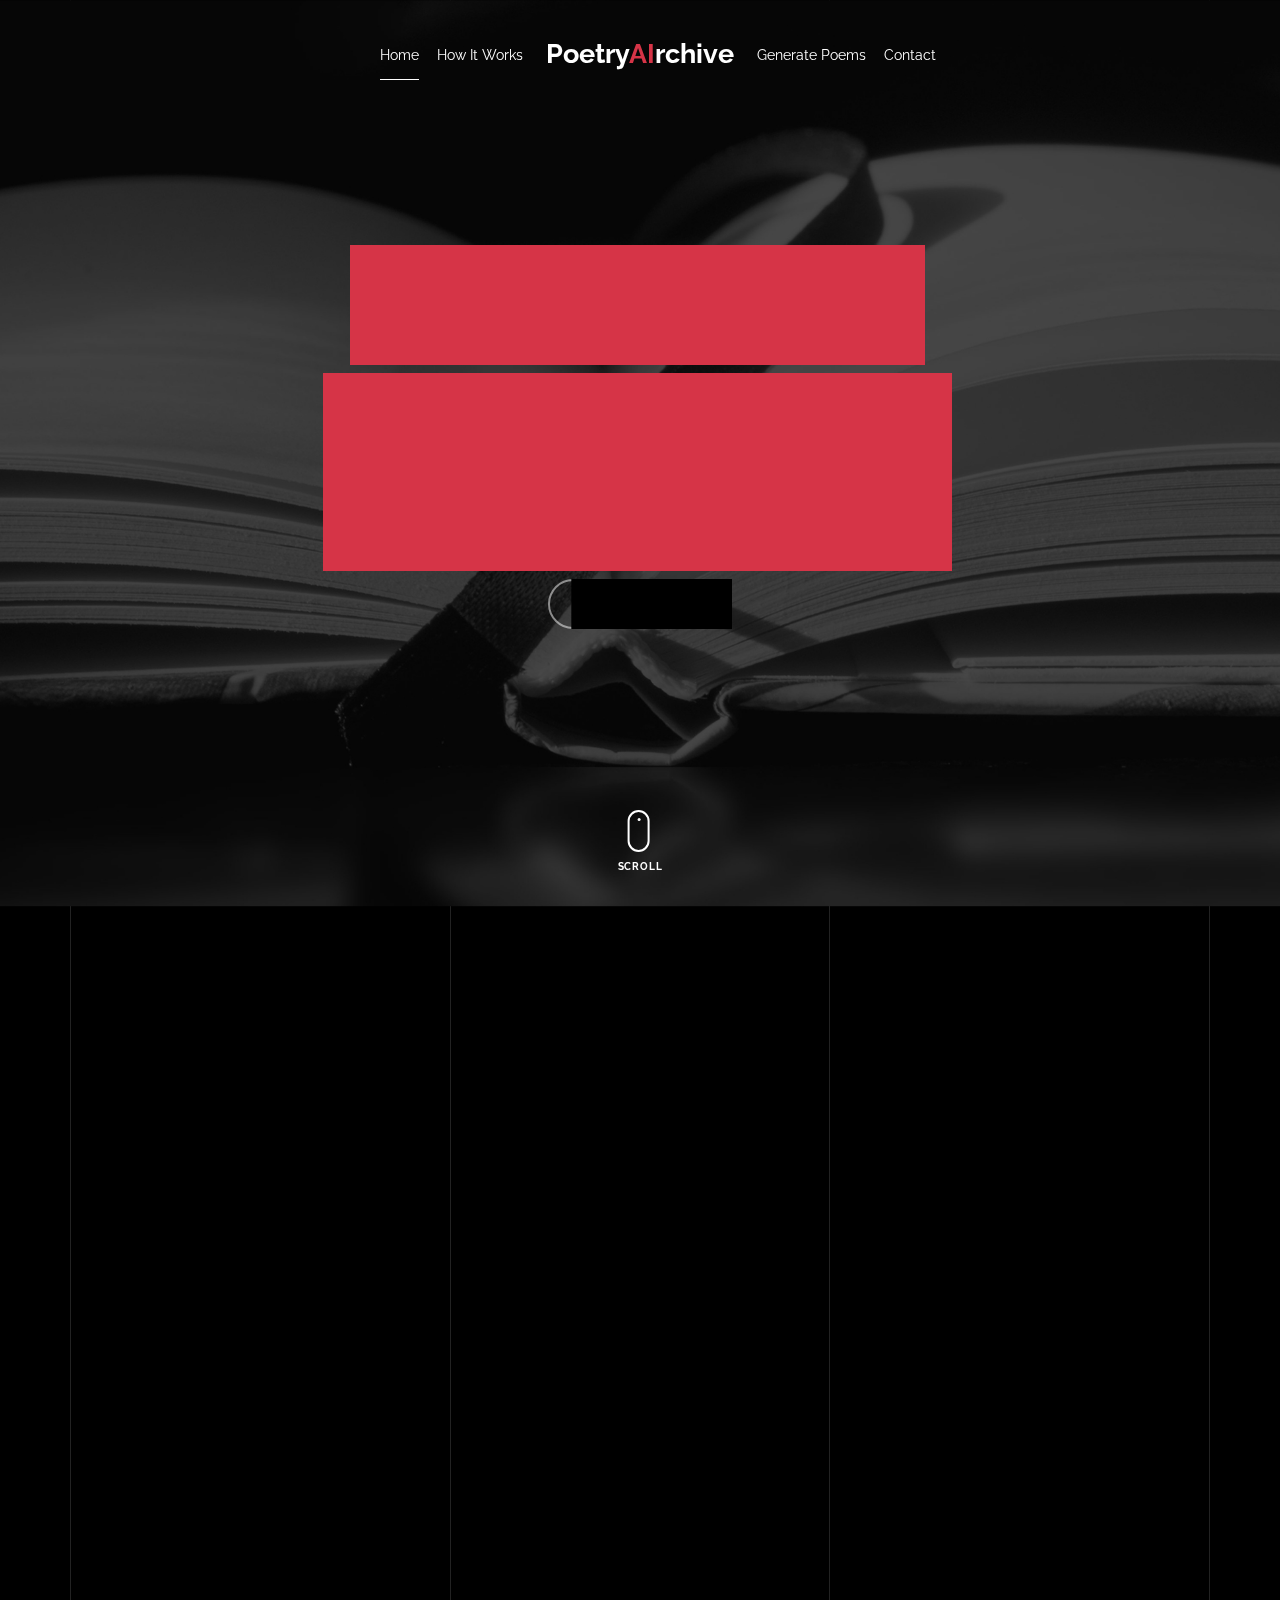
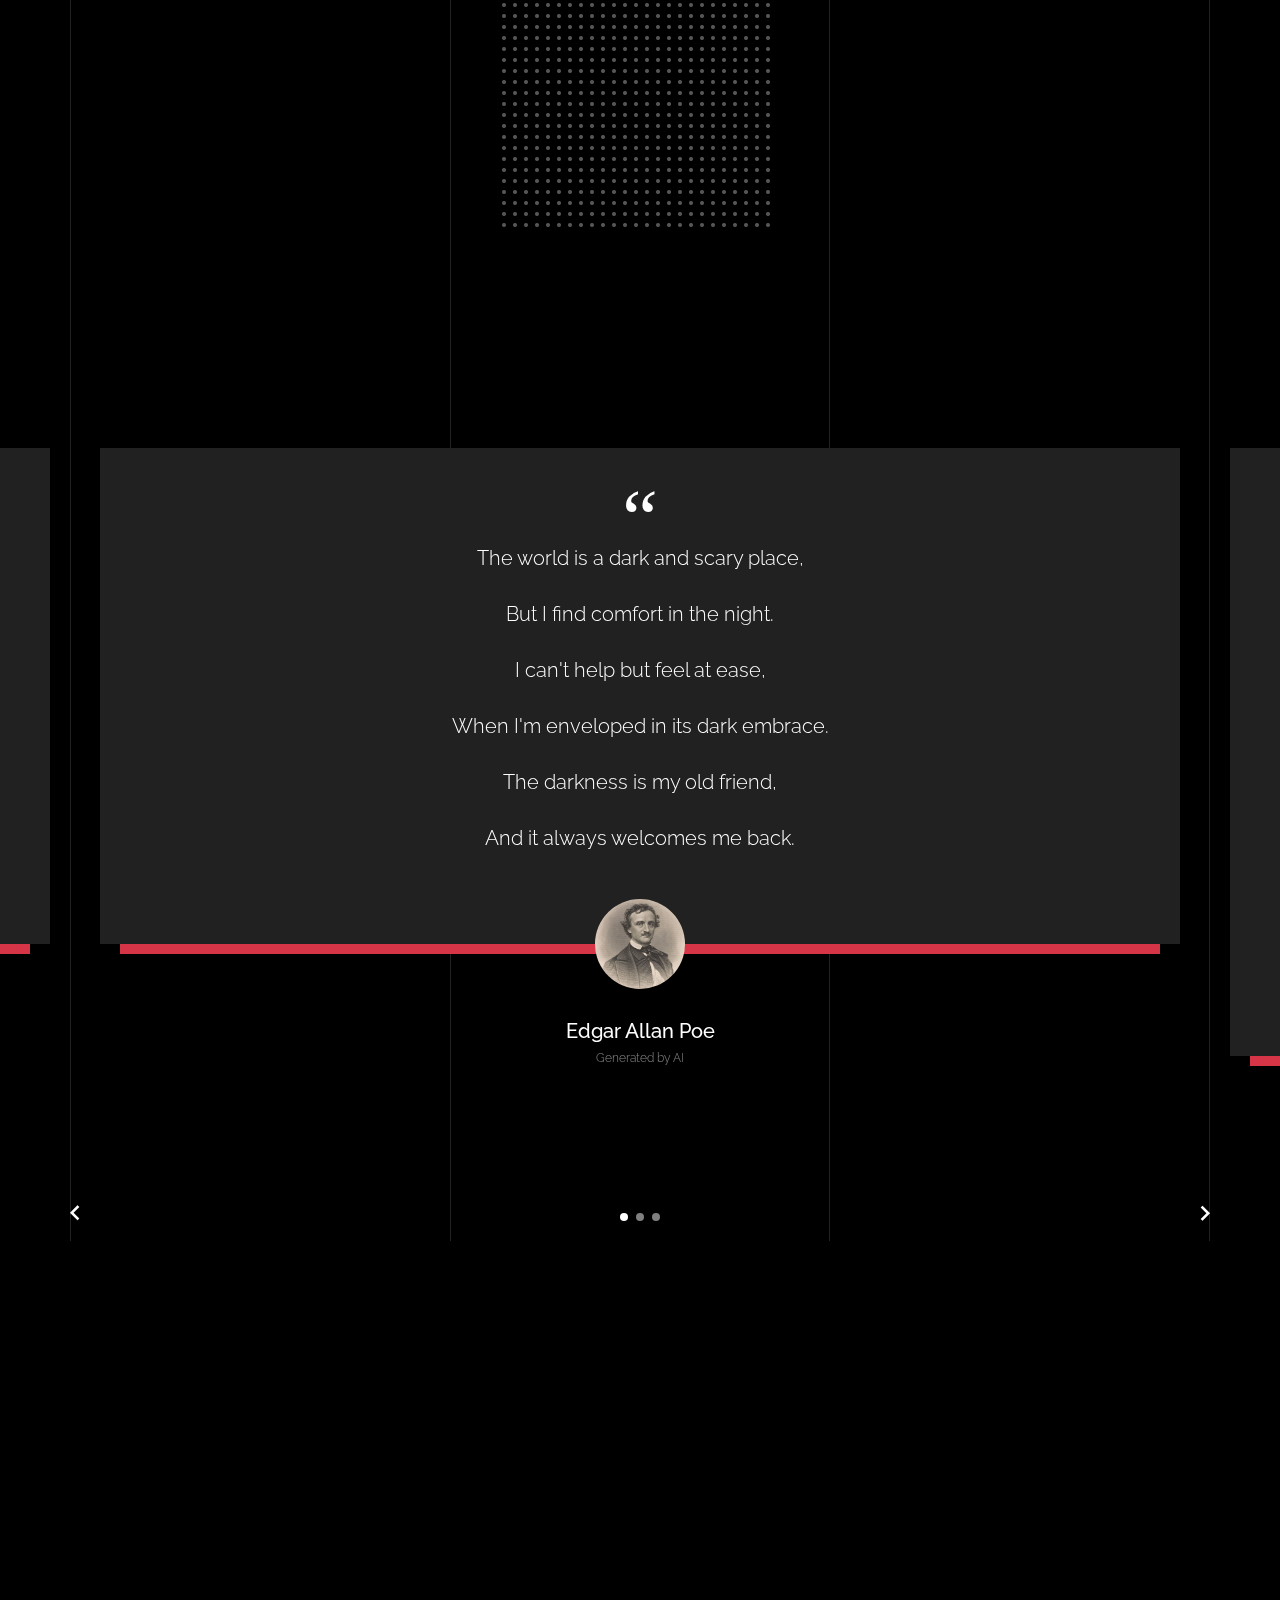
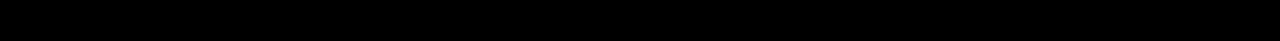
==== index.html @ 0d819993 "Move" ====
<!doctype html>
<html lang="en">
  <head>
    <title>PoetryAIrchive</title>
    <meta charset="utf-8">
    <meta name="viewport" content="width=device-width, initial-scale=1, shrink-to-fit=no">

    <meta name="description" content="">
    <meta name="keywords" content="html, css, javascript, jquery">
    <meta name="author" content="">

    <link rel="stylesheet" href="css/vendor/icomoon/style.css">
    <link rel="stylesheet" href="css/vendor/owl.carousel.min.css">
    <link rel="stylesheet" href="css/vendor/animate.min.css">
    <link rel="stylesheet" href="css/vendor/aos.css">
    <link rel="stylesheet" href="css/vendor/bootstrap.min.css">
    <link rel="stylesheet" href="css/vendor/jquery.fancybox.min.css">
    

    <!-- Theme Style -->
    <link rel="stylesheet" href="css/style.css">

  </head>
  <body data-spy="scroll" data-target=".site-nav-target" data-offset="200">

    <nav class="unslate_co--site-mobile-menu">
      <div class="close-wrap d-flex">
        <a href="#" class="d-flex ml-auto js-menu-toggle">
          <span class="close-label">Close</span>
          <div class="close-times">
            <span class="bar1"></span>
            <span class="bar2"></span>
          </div>
        </a>
      </div>
      <div class="site-mobile-inner"></div>
    </nav>


    <div class="unslate_co--site-wrap">

      <div class="unslate_co--site-inner">

        <div class="lines-wrap">
          <div class="lines-inner">
            <div class="lines"></div>
          </div>
        </div>
        <!-- END lines -->
      
      <nav class="unslate_co--site-nav site-nav-target">

        <div class="container">
        
          <div class="row align-items-center justify-content-between text-left">
            <div class="col-md-5 text-right">
              <ul class="site-nav-ul js-clone-nav text-left d-none d-lg-inline-block">
                <li class="has-children">
                  <a href="#home-section" class="nav-link">Home</a>
                 
                </li>
                <li><a href="#portfolio-section" class="nav-link">How It Works</a></li>
              </ul>
            </div>
            <div class="site-logo pos-absolute">
              <a href="index.html" class="unslate_co--site-logo">Poetry<span>AI</span>rchive</a>
            </div>
            <div class="col-md-5 text-right text-lg-left">
              <ul class="site-nav-ul js-clone-nav text-left d-none d-lg-inline-block">
                <li><a href="#skills-section" class="nav-link">Generate Poems</a></li>
                <li><a href="#contact-section" class="nav-link">Contact</a></li>
              </ul>

              <ul class="site-nav-ul-none-onepage text-right d-inline-block d-lg-none">
                <li><a href="#" class="js-menu-toggle">Menu</a></li>
              </ul>

            </div>
          </div>
        </div>

      </nav>
      <!-- END nav -->

      <div class="cover-v1 jarallax" style="background-image: url('images/cover_bg_2.jpg');" id="home-section">
        <div class="container">
          <div class="row align-items-center">
              
            <div class="col-md-7 mx-auto text-center">
              <h1 class="heading gsap-reveal-hero">Poetry<FONT COLOR="#ff0000">AI</FONT>rchive</h1>
              <h2 class="subheading gsap-reveal-hero">Get ready to be blown away by the power of poetry! This site features the best AI-powered poems from famous American Poets!</h2>
                          <p class="gsap-reveal"><a href="#" class="btn btn-outline-pill btn-custom-light">Generate Poems </a></p>
			</div>

          </div>
        </div>


        <a href="#portfolio-section" class="mouse-wrap smoothscroll">
          <span class="mouse">
            <span class="scroll"></span>
          </span>
          <span class="mouse-label">Scroll</span>
        </a>

      </div>
      <!-- END .cover-v1 -->


      


      <div class="unslate_co--section" id="about-section">
        <div class="container">
          
          <div class="section-heading-wrap text-center mb-5">
            <h2 class="heading-h2 text-center divider"><span class="gsap-reveal">About Project</span></h2>
            <span class="gsap-reveal">
            <img src="images/divider.png" alt="divider" width="76">
            </span>
          </div>
          

          <div class="row mt-5 justify-content-between">
            <div class="col-lg-7 mb-5 mb-lg-0">
              <figure class="dotted-bg gsap-reveal-img ">
                <img src="images/about_me_pic2.jpg" alt="Image" class="img-fluid">
              </figure>
            </div>
            <div class="col-lg-4 pr-lg-5">
              <h3 class="mb-4 heading-h3"><span class="gsap-reveal">How it works?</span></h3>
              <p class="lead gsap-reveal">With the help of <a href="https://openai.com/">GPT-3 OpenAI</a>, anyone can create their own original poems. Just choose a poet, and our AI poet will do the rest, crafting a unique and beautiful poem just for you with their unique style.  </p>              <p class="gsap-reveal"><a href="#" class="btn btn-outline-pill btn-custom-light">Download Paper (Coming Soon) </a></p>
            </div>
          </div>
        </div>
      </div>

     


      <div class="unslate_co--section" id="testimonial-section">
        <div class="container">
          <div class="section-heading-wrap text-center mb-5">
            <h2 class="heading-h2 text-center divider"><span class="gsap-reveal">Generated Poetry</span></h2>
            <span class="gsap-reveal"><img src="images/divider.png" alt="divider" width="76"></span>
          </div>
        </div>

        <div class="owl-carousel testimonial-slider" data-aos="fade-up">
          <div>
            <div class="testimonial-v1">
              <div class="testimonial-inner-bg">
                <span class="quote">&ldquo;</span>
                <blockquote>
                The world is a dark and scary place,
                </blockquote>
				             <blockquote>
                But I find comfort in the night.
                </blockquote>
				             <blockquote>
                I can't help but feel at ease,
                </blockquote>
				             <blockquote>
                When I'm enveloped in its dark embrace.
                </blockquote>
				             <blockquote>
                The darkness is my old friend,
                </blockquote>
				             <blockquote>
                And it always welcomes me back.
                </blockquote>
              </div>
              
              <div class="testimonial-author-info">
                <img src="images/poe.jpg" alt="Image">
                <h3>Edgar Allan Poe</h3>
                <span class="d-block position">Generated by AI</span>
              </div>

            </div>
          </div>
          <div>
            <div class="testimonial-v1">
              <div class="testimonial-inner-bg">
                <span class="quote">&ldquo;</span>
                <blockquote>
                 The world is a beautiful place,
                </blockquote>
				                <blockquote>
                 
And I am lucky to be alive in it.
                </blockquote>
				                <blockquote>
                 I see the sun rise every morning,
                </blockquote>
				                <blockquote>
                 And the moonlight shining every night.
                </blockquote>
				                <blockquote>
                 The flowers blooming in the spring,
                </blockquote>
				                <blockquote>
                 The leaves falling in the autumn.
                </blockquote>
								                <blockquote>
                 All of these things are so wonderful,.
                </blockquote>
								                <blockquote>
                 And I am grateful for them all.
                </blockquote>
              </div>
              
              <div class="testimonial-author-info">
                <img src="images/whitman.jpg" alt="Image">
                <h3>Walt Whitman</h3>
                <span class="d-block position">Generated by AI</span>
              </div>

            </div>
          </div>
          <div>
            <div class="testimonial-v1">
              <div class="testimonial-inner-bg">
                <span class="quote">&ldquo;</span>
                <blockquote>
                  Dreams are the seeds
                </blockquote>
				                <blockquote>
                  That we plant in our hearts
                </blockquote>
				                <blockquote>
                  And water with our tears.
                </blockquote>
				                <blockquote>
                  With love and care,
                </blockquote>
				                <blockquote>
                  They grow and blossom
                </blockquote>
				                <blockquote>
                  Into the fruit of our lives.
                </blockquote>
              </div>
              
              <div class="testimonial-author-info">
                <img src="images/hughes.jpg" alt="Image">
                <h3>Langston Hughes</h3>
                <span class="d-block position">Generated by AI</span>
              </div>

            </div>
          </div>
        </div>

      </div>
      <!-- END poetrysamples -->


      
    </div>

    
    <!-- Loader -->
    <div id="unslate_co--overlayer"></div>
    <div class="site-loader-wrap">
      <div class="site-loader"></div>
    </div>

    <script src="js/scripts-dist.js"></script>
    <script src="js/main.js"></script>

  </body>
</html>
---- css/vendor/icomoon/style.css ----
@font-face {
  font-family: 'icomoon';
  src:  url('fonts/icomoon.eot?10si43');
  src:  url('fonts/icomoon.eot?10si43#iefix') format('embedded-opentype'),
    url('fonts/icomoon.ttf?10si43') format('truetype'),
    url('fonts/icomoon.woff?10si43') format('woff'),
    url('fonts/icomoon.svg?10si43#icomoon') format('svg');
  font-weight: normal;
  font-style: normal;
}

[class^="icon-"], [class*=" icon-"] {
  /* use !important to prevent issues with browser extensions that change fonts */
  font-family: 'icomoon' !important;
  speak: none;
  font-style: normal;
  font-weight: normal;
  font-variant: normal;
  text-transform: none;
  line-height: 1;

  /* Better Font Rendering =========== */
  -webkit-font-smoothing: antialiased;
  -moz-osx-font-smoothing: grayscale;
}

.icon-asterisk:before {
  content: "\f069";
}
.icon-plus:before {
  content: "\f067";
}
.icon-question:before {
  content: "\f128";
}
.icon-minus:before {
  content: "\f068";
}
.icon-glass:before {
  content: "\f000";
}
.icon-music:before {
  content: "\f001";
}
.icon-search:before {
  content: "\f002";
}
.icon-envelope-o:before {
  content: "\f003";
}
.icon-heart:before {
  content: "\f004";
}
.icon-star:before {
  content: "\f005";
}
.icon-star-o:before {
  content: "\f006";
}
.icon-user:before {
  content: "\f007";
}
.icon-film:before {
  content: "\f008";
}
.icon-th-large:before {
  content: "\f009";
}
.icon-th:before {
  content: "\f00a";
}
.icon-th-list:before {
  content: "\f00b";
}
.icon-check:before {
  content: "\f00c";
}
.icon-close:before {
  content: "\f00d";
}
.icon-remove:before {
  content: "\f00d";
}
.icon-times:before {
  content: "\f00d";
}
.icon-search-plus:before {
  content: "\f00e";
}
.icon-search-minus:before {
  content: "\f010";
}
.icon-power-off:before {
  content: "\f011";
}
.icon-signal:before {
  content: "\f012";
}
.icon-cog:before {
  content: "\f013";
}
.icon-gear:before {
  content: "\f013";
}
.icon-trash-o:before {
  content: "\f014";
}
.icon-home:before {
  content: "\f015";
}
.icon-file-o:before {
  content: "\f016";
}
.icon-clock-o:before {
  content: "\f017";
}
.icon-road:before {
  content: "\f018";
}
.icon-download:before {
  content: "\f019";
}
.icon-arrow-circle-o-down:before {
  content: "\f01a";
}
.icon-arrow-circle-o-up:before {
  content: "\f01b";
}
.icon-inbox:before {
  content: "\f01c";
}
.icon-play-circle-o:before {
  content: "\f01d";
}
.icon-repeat:before {
  content: "\f01e";
}
.icon-rotate-right:before {
  content: "\f01e";
}
.icon-refresh:before {
  content: "\f021";
}
.icon-list-alt:before {
  content: "\f022";
}
.icon-lock:before {
  content: "\f023";
}
.icon-flag:before {
  content: "\f024";
}
.icon-headphones:before {
  content: "\f025";
}
.icon-volume-off:before {
  content: "\f026";
}
.icon-volume-down:before {
  content: "\f027";
}
.icon-volume-up:before {
  content: "\f028";
}
.icon-qrcode:before {
  content: "\f029";
}
.icon-barcode:before {
  content: "\f02a";
}
.icon-tag:before {
  content: "\f02b";
}
.icon-tags:before {
  content: "\f02c";
}
.icon-book:before {
  content: "\f02d";
}
.icon-bookmark:before {
  content: "\f02e";
}
.icon-print:before {
  content: "\f02f";
}
.icon-camera:before {
  content: "\f030";
}
.icon-font:before {
  content: "\f031";
}
.icon-bold:before {
  content: "\f032";
}
.icon-italic:before {
  content: "\f033";
}
.icon-text-height:before {
  content: "\f034";
}
.icon-text-width:before {
  content: "\f035";
}
.icon-align-left:before {
  content: "\f036";
}
.icon-align-center:before {
  content: "\f037";
}
.icon-align-right:before {
  content: "\f038";
}
.icon-align-justify:before {
  content: "\f039";
}
.icon-list:before {
  content: "\f03a";
}
.icon-dedent:before {
  content: "\f03b";
}
.icon-outdent:before {
  content: "\f03b";
}
.icon-indent:before {
  content: "\f03c";
}
.icon-video-camera:before {
  content: "\f03d";
}
.icon-image:before {
  content: "\f03e";
}
.icon-photo:before {
  content: "\f03e";
}
.icon-picture-o:before {
  content: "\f03e";
}
.icon-pencil:before {
  content: "\f040";
}
.icon-map-marker:before {
  content: "\f041";
}
.icon-adjust:before {
  content: "\f042";
}
.icon-tint:before {
  content: "\f043";
}
.icon-edit:before {
  content: "\f044";
}
.icon-pencil-square-o:before {
  content: "\f044";
}
.icon-share-square-o:before {
  content: "\f045";
}
.icon-check-square-o:before {
  content: "\f046";
}
.icon-arrows:before {
  content: "\f047";
}
.icon-step-backward:before {
  content: "\f048";
}
.icon-fast-backward:before {
  content: "\f049";
}
.icon-backward:before {
  content: "\f04a";
}
.icon-play:before {
  content: "\f04b";
}
.icon-pause:before {
  content: "\f04c";
}
.icon-stop:before {
  content: "\f04d";
}
.icon-forward:before {
  content: "\f04e";
}
.icon-fast-forward:before {
  content: "\f050";
}
.icon-step-forward:before {
  content: "\f051";
}
.icon-eject:before {
  content: "\f052";
}
.icon-chevron-left:before {
  content: "\f053";
}
.icon-chevron-right:before {
  content: "\f054";
}
.icon-plus-circle:before {
  content: "\f055";
}
.icon-minus-circle:before {
  content: "\f056";
}
.icon-times-circle:before {
  content: "\f057";
}
.icon-check-circle:before {
  content: "\f058";
}
.icon-question-circle:before {
  content: "\f059";
}
.icon-info-circle:before {
  content: "\f05a";
}
.icon-crosshairs:before {
  content: "\f05b";
}
.icon-times-circle-o:before {
  content: "\f05c";
}
.icon-check-circle-o:before {
  content: "\f05d";
}
.icon-ban:before {
  content: "\f05e";
}
.icon-arrow-left:before {
  content: "\f060";
}
.icon-arrow-right:before {
  content: "\f061";
}
.icon-arrow-up:before {
  content: "\f062";
}
.icon-arrow-down:before {
  content: "\f063";
}
.icon-mail-forward:before {
  content: "\f064";
}
.icon-share:before {
  content: "\f064";
}
.icon-expand:before {
  content: "\f065";
}
.icon-compress:before {
  content: "\f066";
}
.icon-exclamation-circle:before {
  content: "\f06a";
}
.icon-gift:before {
  content: "\f06b";
}
.icon-leaf:before {
  content: "\f06c";
}
.icon-fire:before {
  content: "\f06d";
}
.icon-eye:before {
  content: "\f06e";
}
.icon-eye-slash:before {
  content: "\f070";
}
.icon-exclamation-triangle:before {
  content: "\f071";
}
.icon-warning:before {
  content: "\f071";
}
.icon-plane:before {
  content: "\f072";
}
.icon-calendar:before {
  content: "\f073";
}
.icon-random:before {
  content: "\f074";
}
.icon-comment:before {
  content: "\f075";
}
.icon-magnet:before {
  content: "\f076";
}
.icon-chevron-up:before {
  content: "\f077";
}
.icon-chevron-down:before {
  content: "\f078";
}
.icon-retweet:before {
  content: "\f079";
}
.icon-shopping-cart:before {
  content: "\f07a";
}
.icon-folder:before {
  content: "\f07b";
}
.icon-folder-open:before {
  content: "\f07c";
}
.icon-arrows-v:before {
  content: "\f07d";
}
.icon-arrows-h:before {
  content: "\f07e";
}
.icon-bar-chart:before {
  content: "\f080";
}
.icon-bar-chart-o:before {
  content: "\f080";
}
.icon-twitter-square:before {
  content: "\f081";
}
.icon-facebook-square:before {
  content: "\f082";
}
.icon-camera-retro:before {
  content: "\f083";
}
.icon-key:before {
  content: "\f084";
}
.icon-cogs:before {
  content: "\f085";
}
.icon-gears:before {
  content: "\f085";
}
.icon-comments:before {
  content: "\f086";
}
.icon-thumbs-o-up:before {
  content: "\f087";
}
.icon-thumbs-o-down:before {
  content: "\f088";
}
.icon-star-half:before {
  content: "\f089";
}
.icon-heart-o:before {
  content: "\f08a";
}
.icon-sign-out:before {
  content: "\f08b";
}
.icon-linkedin-square:before {
  content: "\f08c";
}
.icon-thumb-tack:before {
  content: "\f08d";
}
.icon-external-link:before {
  content: "\f08e";
}
.icon-sign-in:before {
  content: "\f090";
}
.icon-trophy:before {
  content: "\f091";
}
.icon-github-square:before {
  content: "\f092";
}
.icon-upload:before {
  content: "\f093";
}
.icon-lemon-o:before {
  content: "\f094";
}
.icon-phone:before {
  content: "\f095";
}
.icon-square-o:before {
  content: "\f096";
}
.icon-bookmark-o:before {
  content: "\f097";
}
.icon-phone-square:before {
  content: "\f098";
}
.icon-twitter:before {
  content: "\f099";
}
.icon-facebook:before {
  content: "\f09a";
}
.icon-facebook-f:before {
  content: "\f09a";
}
.icon-github:before {
  content: "\f09b";
}
.icon-unlock:before {
  content: "\f09c";
}
.icon-credit-card:before {
  content: "\f09d";
}
.icon-feed:before {
  content: "\f09e";
}
.icon-rss:before {
  content: "\f09e";
}
.icon-hdd-o:before {
  content: "\f0a0";
}
.icon-bullhorn:before {
  content: "\f0a1";
}
.icon-bell-o:before {
  content: "\f0a2";
}
.icon-certificate:before {
  content: "\f0a3";
}
.icon-hand-o-right:before {
  content: "\f0a4";
}
.icon-hand-o-left:before {
  content: "\f0a5";
}
.icon-hand-o-up:before {
  content: "\f0a6";
}
.icon-hand-o-down:before {
  content: "\f0a7";
}
.icon-arrow-circle-left:before {
  content: "\f0a8";
}
.icon-arrow-circle-right:before {
  content: "\f0a9";
}
.icon-arrow-circle-up:before {
  content: "\f0aa";
}
.icon-arrow-circle-down:before {
  content: "\f0ab";
}
.icon-globe:before {
  content: "\f0ac";
}
.icon-wrench:before {
  content: "\f0ad";
}
.icon-tasks:before {
  content: "\f0ae";
}
.icon-filter:before {
  content: "\f0b0";
}
.icon-briefcase:before {
  content: "\f0b1";
}
.icon-arrows-alt:before {
  content: "\f0b2";
}
.icon-group:before {
  content: "\f0c0";
}
.icon-users:before {
  content: "\f0c0";
}
.icon-chain:before {
  content: "\f0c1";
}
.icon-link:before {
  content: "\f0c1";
}
.icon-cloud:before {
  content: "\f0c2";
}
.icon-flask:before {
  content: "\f0c3";
}
.icon-cut:before {
  content: "\f0c4";
}
.icon-scissors:before {
  content: "\f0c4";
}
.icon-copy:before {
  content: "\f0c5";
}
.icon-files-o:before {
  content: "\f0c5";
}
.icon-paperclip:before {
  content: "\f0c6";
}
.icon-floppy-o:before {
  content: "\f0c7";
}
.icon-save:before {
  content: "\f0c7";
}
.icon-square:before {
  content: "\f0c8";
}
.icon-bars:before {
  content: "\f0c9";
}
.icon-navicon:before {
  content: "\f0c9";
}
.icon-reorder:before {
  content: "\f0c9";
}
.icon-list-ul:before {
  content: "\f0ca";
}
.icon-list-ol:before {
  content: "\f0cb";
}
.icon-strikethrough:before {
  content: "\f0cc";
}
.icon-underline:before {
  content: "\f0cd";
}
.icon-table:before {
  content: "\f0ce";
}
.icon-magic:before {
  content: "\f0d0";
}
.icon-truck:before {
  content: "\f0d1";
}
.icon-pinterest:before {
  content: "\f0d2";
}
.icon-pinterest-square:before {
  content: "\f0d3";
}
.icon-google-plus-square:before {
  content: "\f0d4";
}
.icon-google-plus:before {
  content: "\f0d5";
}
.icon-money:before {
  content: "\f0d6";
}
.icon-caret-down:before {
  content: "\f0d7";
}
.icon-caret-up:before {
  content: "\f0d8";
}
.icon-caret-left:before {
  content: "\f0d9";
}
.icon-caret-right:before {
  content: "\f0da";
}
.icon-columns:before {
  content: "\f0db";
}
.icon-sort:before {
  content: "\f0dc";
}
.icon-unsorted:before {
  content: "\f0dc";
}
.icon-sort-desc:before {
  content: "\f0dd";
}
.icon-sort-down:before {
  content: "\f0dd";
}
.icon-sort-asc:before {
  content: "\f0de";
}
.icon-sort-up:before {
  content: "\f0de";
}
.icon-envelope:before {
  content: "\f0e0";
}
.icon-linkedin:before {
  content: "\f0e1";
}
.icon-rotate-left:before {
  content: "\f0e2";
}
.icon-undo:before {
  content: "\f0e2";
}
.icon-gavel:before {
  content: "\f0e3";
}
.icon-legal:before {
  content: "\f0e3";
}
.icon-dashboard:before {
  content: "\f0e4";
}
.icon-tachometer:before {
  content: "\f0e4";
}
.icon-comment-o:before {
  content: "\f0e5";
}
.icon-comments-o:before {
  content: "\f0e6";
}
.icon-bolt:before {
  content: "\f0e7";
}
.icon-flash:before {
  content: "\f0e7";
}
.icon-sitemap:before {
  content: "\f0e8";
}
.icon-umbrella:before {
  content: "\f0e9";
}
.icon-clipboard:before {
  content: "\f0ea";
}
.icon-paste:before {
  content: "\f0ea";
}
.icon-lightbulb-o:before {
  content: "\f0eb";
}
.icon-exchange:before {
  content: "\f0ec";
}
.icon-cloud-download:before {
  content: "\f0ed";
}
.icon-cloud-upload:before {
  content: "\f0ee";
}
.icon-user-md:before {
  content: "\f0f0";
}
.icon-stethoscope:before {
  content: "\f0f1";
}
.icon-suitcase:before {
  content: "\f0f2";
}
.icon-bell:before {
  content: "\f0f3";
}
.icon-coffee:before {
  content: "\f0f4";
}
.icon-cutlery:before {
  content: "\f0f5";
}
.icon-file-text-o:before {
  content: "\f0f6";
}
.icon-building-o:before {
  content: "\f0f7";
}
.icon-hospital-o:before {
  content: "\f0f8";
}
.icon-ambulance:before {
  content: "\f0f9";
}
.icon-medkit:before {
  content: "\f0fa";
}
.icon-fighter-jet:before {
  content: "\f0fb";
}
.icon-beer:before {
  content: "\f0fc";
}
.icon-h-square:before {
  content: "\f0fd";
}
.icon-plus-square:before {
  content: "\f0fe";
}
.icon-angle-double-left:before {
  content: "\f100";
}
.icon-angle-double-right:before {
  content: "\f101";
}
.icon-angle-double-up:before {
  content: "\f102";
}
.icon-angle-double-down:before {
  content: "\f103";
}
.icon-angle-left:before {
  content: "\f104";
}
.icon-angle-right:before {
  content: "\f105";
}
.icon-angle-up:before {
  content: "\f106";
}
.icon-angle-down:before {
  content: "\f107";
}
.icon-desktop:before {
  content: "\f108";
}
.icon-laptop:before {
  content: "\f109";
}
.icon-tablet:before {
  content: "\f10a";
}
.icon-mobile:before {
  content: "\f10b";
}
.icon-mobile-phone:before {
  content: "\f10b";
}
.icon-circle-o:before {
  content: "\f10c";
}
.icon-quote-left:before {
  content: "\f10d";
}
.icon-quote-right:before {
  content: "\f10e";
}
.icon-spinner:before {
  content: "\f110";
}
.icon-circle:before {
  content: "\f111";
}
.icon-mail-reply:before {
  content: "\f112";
}
.icon-reply:before {
  content: "\f112";
}
.icon-github-alt:before {
  content: "\f113";
}
.icon-folder-o:before {
  content: "\f114";
}
.icon-folder-open-o:before {
  content: "\f115";
}
.icon-smile-o:before {
  content: "\f118";
}
.icon-frown-o:before {
  content: "\f119";
}
.icon-meh-o:before {
  content: "\f11a";
}
.icon-gamepad:before {
  content: "\f11b";
}
.icon-keyboard-o:before {
  content: "\f11c";
}
.icon-flag-o:before {
  content: "\f11d";
}
.icon-flag-checkered:before {
  content: "\f11e";
}
.icon-terminal:before {
  content: "\f120";
}
.icon-code:before {
  content: "\f121";
}
.icon-mail-reply-all:before {
  content: "\f122";
}
.icon-reply-all:before {
  content: "\f122";
}
.icon-star-half-empty:before {
  content: "\f123";
}
.icon-star-half-full:before {
  content: "\f123";
}
.icon-star-half-o:before {
  content: "\f123";
}
.icon-location-arrow:before {
  content: "\f124";
}
.icon-crop:before {
  content: "\f125";
}
.icon-code-fork:before {
  content: "\f126";
}
.icon-chain-broken:before {
  content: "\f127";
}
.icon-unlink:before {
  content: "\f127";
}
.icon-info:before {
  content: "\f129";
}
.icon-exclamation:before {
  content: "\f12a";
}
.icon-superscript:before {
  content: "\f12b";
}
.icon-subscript:before {
  content: "\f12c";
}
.icon-eraser:before {
  content: "\f12d";
}
.icon-puzzle-piece:before {
  content: "\f12e";
}
.icon-microphone:before {
  content: "\f130";
}
.icon-microphone-slash:before {
  content: "\f131";
}
.icon-shield:before {
  content: "\f132";
}
.icon-calendar-o:before {
  content: "\f133";
}
.icon-fire-extinguisher:before {
  content: "\f134";
}
.icon-rocket:before {
  content: "\f135";
}
.icon-maxcdn:before {
  content: "\f136";
}
.icon-chevron-circle-left:before {
  content: "\f137";
}
.icon-chevron-circle-right:before {
  content: "\f138";
}
.icon-chevron-circle-up:before {
  content: "\f139";
}
.icon-chevron-circle-down:before {
  content: "\f13a";
}
.icon-html5:before {
  content: "\f13b";
}
.icon-css3:before {
  content: "\f13c";
}
.icon-anchor:before {
  content: "\f13d";
}
.icon-unlock-alt:before {
  content: "\f13e";
}
.icon-bullseye:before {
  content: "\f140";
}
.icon-ellipsis-h:before {
  content: "\f141";
}
.icon-ellipsis-v:before {
  content: "\f142";
}
.icon-rss-square:before {
  content: "\f143";
}
.icon-play-circle:before {
  content: "\f144";
}
.icon-ticket:before {
  content: "\f145";
}
.icon-minus-square:before {
  content: "\f146";
}
.icon-minus-square-o:before {
  content: "\f147";
}
.icon-level-up:before {
  content: "\f148";
}
.icon-level-down:before {
  content: "\f149";
}
.icon-check-square:before {
  content: "\f14a";
}
.icon-pencil-square:before {
  content: "\f14b";
}
.icon-external-link-square:before {
  content: "\f14c";
}
.icon-share-square:before {
  content: "\f14d";
}
.icon-compass:before {
  content: "\f14e";
}
.icon-caret-square-o-down:before {
  content: "\f150";
}
.icon-toggle-down:before {
  content: "\f150";
}
.icon-caret-square-o-up:before {
  content: "\f151";
}
.icon-toggle-up:before {
  content: "\f151";
}
.icon-caret-square-o-right:before {
  content: "\f152";
}
.icon-toggle-right:before {
  content: "\f152";
}
.icon-eur:before {
  content: "\f153";
}
.icon-euro:before {
  content: "\f153";
}
.icon-gbp:before {
  content: "\f154";
}
.icon-dollar:before {
  content: "\f155";
}
.icon-usd:before {
  content: "\f155";
}
.icon-inr:before {
  content: "\f156";
}
.icon-rupee:before {
  content: "\f156";
}
.icon-cny:before {
  content: "\f157";
}
.icon-jpy:before {
  content: "\f157";
}
.icon-rmb:before {
  content: "\f157";
}
.icon-yen:before {
  content: "\f157";
}
.icon-rouble:before {
  content: "\f158";
}
.icon-rub:before {
  content: "\f158";
}
.icon-ruble:before {
  content: "\f158";
}
.icon-krw:before {
  content: "\f159";
}
.icon-won:before {
  content: "\f159";
}
.icon-bitcoin:before {
  content: "\f15a";
}
.icon-btc:before {
  content: "\f15a";
}
.icon-file:before {
  content: "\f15b";
}
.icon-file-text:before {
  content: "\f15c";
}
.icon-sort-alpha-asc:before {
  content: "\f15d";
}
.icon-sort-alpha-desc:before {
  content: "\f15e";
}
.icon-sort-amount-asc:before {
  content: "\f160";
}
.icon-sort-amount-desc:before {
  content: "\f161";
}
.icon-sort-numeric-asc:before {
  content: "\f162";
}
.icon-sort-numeric-desc:before {
  content: "\f163";
}
.icon-thumbs-up:before {
  content: "\f164";
}
.icon-thumbs-down:before {
  content: "\f165";
}
.icon-youtube-square:before {
  content: "\f166";
}
.icon-youtube:before {
  content: "\f167";
}
.icon-xing:before {
  content: "\f168";
}
.icon-xing-square:before {
  content: "\f169";
}
.icon-youtube-play:before {
  content: "\f16a";
}
.icon-dropbox:before {
  content: "\f16b";
}
.icon-stack-overflow:before {
  content: "\f16c";
}
.icon-instagram:before {
  content: "\f16d";
}
.icon-flickr:before {
  content: "\f16e";
}
.icon-adn:before {
  content: "\f170";
}
.icon-bitbucket:before {
  content: "\f171";
}
.icon-bitbucket-square:before {
  content: "\f172";
}
.icon-tumblr:before {
  content: "\f173";
}
.icon-tumblr-square:before {
  content: "\f174";
}
.icon-long-arrow-down:before {
  content: "\f175";
}
.icon-long-arrow-up:before {
  content: "\f176";
}
.icon-long-arrow-left:before {
  content: "\f177";
}
.icon-long-arrow-right:before {
  content: "\f178";
}
.icon-apple:before {
  content: "\f179";
}
.icon-windows:before {
  content: "\f17a";
}
.icon-android:before {
  content: "\f17b";
}
.icon-linux:before {
  content: "\f17c";
}
.icon-dribbble:before {
  content: "\f17d";
}
.icon-skype:before {
  content: "\f17e";
}
.icon-foursquare:before {
  content: "\f180";
}
.icon-trello:before {
  content: "\f181";
}
.icon-female:before {
  content: "\f182";
}
.icon-male:before {
  content: "\f183";
}
.icon-gittip:before {
  content: "\f184";
}
.icon-gratipay:before {
  content: "\f184";
}
.icon-sun-o:before {
  content: "\f185";
}
.icon-moon-o:before {
  content: "\f186";
}
.icon-archive:before {
  content: "\f187";
}
.icon-bug:before {
  content: "\f188";
}
.icon-vk:before {
  content: "\f189";
}
.icon-weibo:before {
  content: "\f18a";
}
.icon-renren:before {
  content: "\f18b";
}
.icon-pagelines:before {
  content: "\f18c";
}
.icon-stack-exchange:before {
  content: "\f18d";
}
.icon-arrow-circle-o-right:before {
  content: "\f18e";
}
.icon-arrow-circle-o-left:before {
  content: "\f190";
}
.icon-caret-square-o-left:before {
  content: "\f191";
}
.icon-toggle-left:before {
  content: "\f191";
}
.icon-dot-circle-o:before {
  content: "\f192";
}
.icon-wheelchair:before {
  content: "\f193";
}
.icon-vimeo-square:before {
  content: "\f194";
}
.icon-try:before {
  content: "\f195";
}
.icon-turkish-lira:before {
  content: "\f195";
}
.icon-plus-square-o:before {
  content: "\f196";
}
.icon-space-shuttle:before {
  content: "\f197";
}
.icon-slack:before {
  content: "\f198";
}
.icon-envelope-square:before {
  content: "\f199";
}
.icon-wordpress:before {
  content: "\f19a";
}
.icon-openid:before {
  content: "\f19b";
}
.icon-bank:before {
  content: "\f19c";
}
.icon-institution:before {
  content: "\f19c";
}
.icon-university:before {
  content: "\f19c";
}
.icon-graduation-cap:before {
  content: "\f19d";
}
.icon-mortar-board:before {
  content: "\f19d";
}
.icon-yahoo:before {
  content: "\f19e";
}
.icon-google:before {
  content: "\f1a0";
}
.icon-reddit:before {
  content: "\f1a1";
}
.icon-reddit-square:before {
  content: "\f1a2";
}
.icon-stumbleupon-circle:before {
  content: "\f1a3";
}
.icon-stumbleupon:before {
  content: "\f1a4";
}
.icon-delicious:before {
  content: "\f1a5";
}
.icon-digg:before {
  content: "\f1a6";
}
.icon-pied-piper-pp:before {
  content: "\f1a7";
}
.icon-pied-piper-alt:before {
  content: "\f1a8";
}
.icon-drupal:before {
  content: "\f1a9";
}
.icon-joomla:before {
  content: "\f1aa";
}
.icon-language:before {
  content: "\f1ab";
}
.icon-fax:before {
  content: "\f1ac";
}
.icon-building:before {
  content: "\f1ad";
}
.icon-child:before {
  content: "\f1ae";
}
.icon-paw:before {
  content: "\f1b0";
}
.icon-spoon:before {
  content: "\f1b1";
}
.icon-cube:before {
  content: "\f1b2";
}
.icon-cubes:before {
  content: "\f1b3";
}
.icon-behance:before {
  content: "\f1b4";
}
.icon-behance-square:before {
  content: "\f1b5";
}
.icon-steam:before {
  content: "\f1b6";
}
.icon-steam-square:before {
  content: "\f1b7";
}
.icon-recycle:before {
  content: "\f1b8";
}
.icon-automobile:before {
  content: "\f1b9";
}
.icon-car:before {
  content: "\f1b9";
}
.icon-cab:before {
  content: "\f1ba";
}
.icon-taxi:before {
  content: "\f1ba";
}
.icon-tree:before {
  content: "\f1bb";
}
.icon-spotify:before {
  content: "\f1bc";
}
.icon-deviantart:before {
  content: "\f1bd";
}
.icon-soundcloud:before {
  content: "\f1be";
}
.icon-database:before {
  content: "\f1c0";
}
.icon-file-pdf-o:before {
  content: "\f1c1";
}
.icon-file-word-o:before {
  content: "\f1c2";
}
.icon-file-excel-o:before {
  content: "\f1c3";
}
.icon-file-powerpoint-o:before {
  content: "\f1c4";
}
.icon-file-image-o:before {
  content: "\f1c5";
}
.icon-file-photo-o:before {
  content: "\f1c5";
}
.icon-file-picture-o:before {
  content: "\f1c5";
}
.icon-file-archive-o:before {
  content: "\f1c6";
}
.icon-file-zip-o:before {
  content: "\f1c6";
}
.icon-file-audio-o:before {
  content: "\f1c7";
}
.icon-file-sound-o:before {
  content: "\f1c7";
}
.icon-file-movie-o:before {
  content: "\f1c8";
}
.icon-file-video-o:before {
  content: "\f1c8";
}
.icon-file-code-o:before {
  content: "\f1c9";
}
.icon-vine:before {
  content: "\f1ca";
}
.icon-codepen:before {
  content: "\f1cb";
}
.icon-jsfiddle:before {
  content: "\f1cc";
}
.icon-life-bouy:before {
  content: "\f1cd";
}
.icon-life-buoy:before {
  content: "\f1cd";
}
.icon-life-ring:before {
  content: "\f1cd";
}
.icon-life-saver:before {
  content: "\f1cd";
}
.icon-support:before {
  content: "\f1cd";
}
.icon-circle-o-notch:before {
  content: "\f1ce";
}
.icon-ra:before {
  content: "\f1d0";
}
.icon-rebel:before {
  content: "\f1d0";
}
.icon-resistance:before {
  content: "\f1d0";
}
.icon-empire:before {
  content: "\f1d1";
}
.icon-ge:before {
  content: "\f1d1";
}
.icon-git-square:before {
  content: "\f1d2";
}
.icon-git:before {
  content: "\f1d3";
}
.icon-hacker-news:before {
  content: "\f1d4";
}
.icon-y-combinator-square:before {
  content: "\f1d4";
}
.icon-yc-square:before {
  content: "\f1d4";
}
.icon-tencent-weibo:before {
  content: "\f1d5";
}
.icon-qq:before {
  content: "\f1d6";
}
.icon-wechat:before {
  content: "\f1d7";
}
.icon-weixin:before {
  content: "\f1d7";
}
.icon-paper-plane:before {
  content: "\f1d8";
}
.icon-send:before {
  content: "\f1d8";
}
.icon-paper-plane-o:before {
  content: "\f1d9";
}
.icon-send-o:before {
  content: "\f1d9";
}
.icon-history:before {
  content: "\f1da";
}
.icon-circle-thin:before {
  content: "\f1db";
}
.icon-header:before {
  content: "\f1dc";
}
.icon-paragraph:before {
  content: "\f1dd";
}
.icon-sliders:before {
  content: "\f1de";
}
.icon-share-alt:before {
  content: "\f1e0";
}
.icon-share-alt-square:before {
  content: "\f1e1";
}
.icon-bomb:before {
  content: "\f1e2";
}
.icon-futbol-o:before {
  content: "\f1e3";
}
.icon-soccer-ball-o:before {
  content: "\f1e3";
}
.icon-tty:before {
  content: "\f1e4";
}
.icon-binoculars:before {
  content: "\f1e5";
}
.icon-plug:before {
  content: "\f1e6";
}
.icon-slideshare:before {
  content: "\f1e7";
}
.icon-twitch:before {
  content: "\f1e8";
}
.icon-yelp:before {
  content: "\f1e9";
}
.icon-newspaper-o:before {
  content: "\f1ea";
}
.icon-wifi:before {
  content: "\f1eb";
}
.icon-calculator:before {
  content: "\f1ec";
}
.icon-paypal:before {
  content: "\f1ed";
}
.icon-google-wallet:before {
  content: "\f1ee";
}
.icon-cc-visa:before {
  content: "\f1f0";
}
.icon-cc-mastercard:before {
  content: "\f1f1";
}
.icon-cc-discover:before {
  content: "\f1f2";
}
.icon-cc-amex:before {
  content: "\f1f3";
}
.icon-cc-paypal:before {
  content: "\f1f4";
}
.icon-cc-stripe:before {
  content: "\f1f5";
}
.icon-bell-slash:before {
  content: "\f1f6";
}
.icon-bell-slash-o:before {
  content: "\f1f7";
}
.icon-trash:before {
  content: "\f1f8";
}
.icon-copyright:before {
  content: "\f1f9";
}
.icon-at:before {
  content: "\f1fa";
}
.icon-eyedropper:before {
  content: "\f1fb";
}
.icon-paint-brush:before {
  content: "\f1fc";
}
.icon-birthday-cake:before {
  content: "\f1fd";
}
.icon-area-chart:before {
  content: "\f1fe";
}
.icon-pie-chart:before {
  content: "\f200";
}
.icon-line-chart:before {
  content: "\f201";
}
.icon-lastfm:before {
  content: "\f202";
}
.icon-lastfm-square:before {
  content: "\f203";
}
.icon-toggle-off:before {
  content: "\f204";
}
.icon-toggle-on:before {
  content: "\f205";
}
.icon-bicycle:before {
  content: "\f206";
}
.icon-bus:before {
  content: "\f207";
}
.icon-ioxhost:before {
  content: "\f208";
}
.icon-angellist:before {
  content: "\f209";
}
.icon-cc:before {
  content: "\f20a";
}
.icon-ils:before {
  content: "\f20b";
}
.icon-shekel:before {
  content: "\f20b";
}
.icon-sheqel:before {
  content: "\f20b";
}
.icon-meanpath:before {
  content: "\f20c";
}
.icon-buysellads:before {
  content: "\f20d";
}
.icon-connectdevelop:before {
  content: "\f20e";
}
.icon-dashcube:before {
  content: "\f210";
}
.icon-forumbee:before {
  content: "\f211";
}
.icon-leanpub:before {
  content: "\f212";
}
.icon-sellsy:before {
  content: "\f213";
}
.icon-shirtsinbulk:before {
  content: "\f214";
}
.icon-simplybuilt:before {
  content: "\f215";
}
.icon-skyatlas:before {
  content: "\f216";
}
.icon-cart-plus:before {
  content: "\f217";
}
.icon-cart-arrow-down:before {
  content: "\f218";
}
.icon-diamond:before {
  content: "\f219";
}
.icon-ship:before {
  content: "\f21a";
}
.icon-user-secret:before {
  content: "\f21b";
}
.icon-motorcycle:before {
  content: "\f21c";
}
.icon-street-view:before {
  content: "\f21d";
}
.icon-heartbeat:before {
  content: "\f21e";
}
.icon-venus:before {
  content: "\f221";
}
.icon-mars:before {
  content: "\f222";
}
.icon-mercury:before {
  content: "\f223";
}
.icon-intersex:before {
  content: "\f224";
}
.icon-transgender:before {
  content: "\f224";
}
.icon-transgender-alt:before {
  content: "\f225";
}
.icon-venus-double:before {
  content: "\f226";
}
.icon-mars-double:before {
  content: "\f227";
}
.icon-venus-mars:before {
  content: "\f228";
}
.icon-mars-stroke:before {
  content: "\f229";
}
.icon-mars-stroke-v:before {
  content: "\f22a";
}
.icon-mars-stroke-h:before {
  content: "\f22b";
}
.icon-neuter:before {
  content: "\f22c";
}
.icon-genderless:before {
  content: "\f22d";
}
.icon-facebook-official:before {
  content: "\f230";
}
.icon-pinterest-p:before {
  content: "\f231";
}
.icon-whatsapp:before {
  content: "\f232";
}
.icon-server:before {
  content: "\f233";
}
.icon-user-plus:before {
  content: "\f234";
}
.icon-user-times:before {
  content: "\f235";
}
.icon-bed:before {
  content: "\f236";
}
.icon-hotel:before {
  content: "\f236";
}
.icon-viacoin:before {
  content: "\f237";
}
.icon-train:before {
  content: "\f238";
}
.icon-subway:before {
  content: "\f239";
}
.icon-medium:before {
  content: "\f23a";
}
.icon-y-combinator:before {
  content: "\f23b";
}
.icon-yc:before {
  content: "\f23b";
}
.icon-optin-monster:before {
  content: "\f23c";
}
.icon-opencart:before {
  content: "\f23d";
}
.icon-expeditedssl:before {
  content: "\f23e";
}
.icon-battery:before {
  content: "\f240";
}
.icon-battery-4:before {
  content: "\f240";
}
.icon-battery-full:before {
  content: "\f240";
}
.icon-battery-3:before {
  content: "\f241";
}
.icon-battery-three-quarters:before {
  content: "\f241";
}
.icon-battery-2:before {
  content: "\f242";
}
.icon-battery-half:before {
  content: "\f242";
}
.icon-battery-1:before {
  content: "\f243";
}
.icon-battery-quarter:before {
  content: "\f243";
}
.icon-battery-0:before {
  content: "\f244";
}
.icon-battery-empty:before {
  content: "\f244";
}
.icon-mouse-pointer:before {
  content: "\f245";
}
.icon-i-cursor:before {
  content: "\f246";
}
.icon-object-group:before {
  content: "\f247";
}
.icon-object-ungroup:before {
  content: "\f248";
}
.icon-sticky-note:before {
  content: "\f249";
}
.icon-sticky-note-o:before {
  content: "\f24a";
}
.icon-cc-jcb:before {
  content: "\f24b";
}
.icon-cc-diners-club:before {
  content: "\f24c";
}
.icon-clone:before {
  content: "\f24d";
}
.icon-balance-scale:before {
  content: "\f24e";
}
.icon-hourglass-o:before {
  content: "\f250";
}
.icon-hourglass-1:before {
  content: "\f251";
}
.icon-hourglass-start:before {
  content: "\f251";
}
.icon-hourglass-2:before {
  content: "\f252";
}
.icon-hourglass-half:before {
  content: "\f252";
}
.icon-hourglass-3:before {
  content: "\f253";
}
.icon-hourglass-end:before {
  content: "\f253";
}
.icon-hourglass:before {
  content: "\f254";
}
.icon-hand-grab-o:before {
  content: "\f255";
}
.icon-hand-rock-o:before {
  content: "\f255";
}
.icon-hand-paper-o:before {
  content: "\f256";
}
.icon-hand-stop-o:before {
  content: "\f256";
}
.icon-hand-scissors-o:before {
  content: "\f257";
}
.icon-hand-lizard-o:before {
  content: "\f258";
}
.icon-hand-spock-o:before {
  content: "\f259";
}
.icon-hand-pointer-o:before {
  content: "\f25a";
}
.icon-hand-peace-o:before {
  content: "\f25b";
}
.icon-trademark:before {
  content: "\f25c";
}
.icon-registered:before {
  content: "\f25d";
}
.icon-creative-commons:before {
  content: "\f25e";
}
.icon-gg:before {
  content: "\f260";
}
.icon-gg-circle:before {
  content: "\f261";
}
.icon-tripadvisor:before {
  content: "\f262";
}
.icon-odnoklassniki:before {
  content: "\f263";
}
.icon-odnoklassniki-square:before {
  content: "\f264";
}
.icon-get-pocket:before {
  content: "\f265";
}
.icon-wikipedia-w:before {
  content: "\f266";
}
.icon-safari:before {
  content: "\f267";
}
.icon-chrome:before {
  content: "\f268";
}
.icon-firefox:before {
  content: "\f269";
}
.icon-opera:before {
  content: "\f26a";
}
.icon-internet-explorer:before {
  content: "\f26b";
}
.icon-television:before {
  content: "\f26c";
}
.icon-tv:before {
  content: "\f26c";
}
.icon-contao:before {
  content: "\f26d";
}
.icon-500px:before {
  content: "\f26e";
}
.icon-amazon:before {
  content: "\f270";
}
.icon-calendar-plus-o:before {
  content: "\f271";
}
.icon-calendar-minus-o:before {
  content: "\f272";
}
.icon-calendar-times-o:before {
  content: "\f273";
}
.icon-calendar-check-o:before {
  content: "\f274";
}
.icon-industry:before {
  content: "\f275";
}
.icon-map-pin:before {
  content: "\f276";
}
.icon-map-signs:before {
  content: "\f277";
}
.icon-map-o:before {
  content: "\f278";
}
.icon-map:before {
  content: "\f279";
}
.icon-commenting:before {
  content: "\f27a";
}
.icon-commenting-o:before {
  content: "\f27b";
}
.icon-houzz:before {
  content: "\f27c";
}
.icon-vimeo:before {
  content: "\f27d";
}
.icon-black-tie:before {
  content: "\f27e";
}
.icon-fonticons:before {
  content: "\f280";
}
.icon-reddit-alien:before {
  content: "\f281";
}
.icon-edge:before {
  content: "\f282";
}
.icon-credit-card-alt:before {
  content: "\f283";
}
.icon-codiepie:before {
  content: "\f284";
}
.icon-modx:before {
  content: "\f285";
}
.icon-fort-awesome:before {
  content: "\f286";
}
.icon-usb:before {
  content: "\f287";
}
.icon-product-hunt:before {
  content: "\f288";
}
.icon-mixcloud:before {
  content: "\f289";
}
.icon-scribd:before {
  content: "\f28a";
}
.icon-pause-circle:before {
  content: "\f28b";
}
.icon-pause-circle-o:before {
  content: "\f28c";
}
.icon-stop-circle:before {
  content: "\f28d";
}
.icon-stop-circle-o:before {
  content: "\f28e";
}
.icon-shopping-bag:before {
  content: "\f290";
}
.icon-shopping-basket:before {
  content: "\f291";
}
.icon-hashtag:before {
  content: "\f292";
}
.icon-bluetooth:before {
  content: "\f293";
}
.icon-bluetooth-b:before {
  content: "\f294";
}
.icon-percent:before {
  content: "\f295";
}
.icon-gitlab:before {
  content: "\f296";
}
.icon-wpbeginner:before {
  content: "\f297";
}
.icon-wpforms:before {
  content: "\f298";
}
.icon-envira:before {
  content: "\f299";
}
.icon-universal-access:before {
  content: "\f29a";
}
.icon-wheelchair-alt:before {
  content: "\f29b";
}
.icon-question-circle-o:before {
  content: "\f29c";
}
.icon-blind:before {
  content: "\f29d";
}
.icon-audio-description:before {
  content: "\f29e";
}
.icon-volume-control-phone:before {
  content: "\f2a0";
}
.icon-braille:before {
  content: "\f2a1";
}
.icon-assistive-listening-systems:before {
  content: "\f2a2";
}
.icon-american-sign-language-interpreting:before {
  content: "\f2a3";
}
.icon-asl-interpreting:before {
  content: "\f2a3";
}
.icon-deaf:before {
  content: "\f2a4";
}
.icon-deafness:before {
  content: "\f2a4";
}
.icon-hard-of-hearing:before {
  content: "\f2a4";
}
.icon-glide:before {
  content: "\f2a5";
}
.icon-glide-g:before {
  content: "\f2a6";
}
.icon-sign-language:before {
  content: "\f2a7";
}
.icon-signing:before {
  content: "\f2a7";
}
.icon-low-vision:before {
  content: "\f2a8";
}
.icon-viadeo:before {
  content: "\f2a9";
}
.icon-viadeo-square:before {
  content: "\f2aa";
}
.icon-snapchat:before {
  content: "\f2ab";
}
.icon-snapchat-ghost:before {
  content: "\f2ac";
}
.icon-snapchat-square:before {
  content: "\f2ad";
}
.icon-pied-piper:before {
  content: "\f2ae";
}
.icon-first-order:before {
  content: "\f2b0";
}
.icon-yoast:before {
  content: "\f2b1";
}
.icon-themeisle:before {
  content: "\f2b2";
}
.icon-google-plus-circle:before {
  content: "\f2b3";
}
.icon-google-plus-official:before {
  content: "\f2b3";
}
.icon-fa:before {
  content: "\f2b4";
}
.icon-font-awesome:before {
  content: "\f2b4";
}
.icon-handshake-o:before {
  content: "\f2b5";
}
.icon-envelope-open:before {
  content: "\f2b6";
}
.icon-envelope-open-o:before {
  content: "\f2b7";
}
.icon-linode:before {
  content: "\f2b8";
}
.icon-address-book:before {
  content: "\f2b9";
}
.icon-address-book-o:before {
  content: "\f2ba";
}
.icon-address-card:before {
  content: "\f2bb";
}
.icon-vcard:before {
  content: "\f2bb";
}
.icon-address-card-o:before {
  content: "\f2bc";
}
.icon-vcard-o:before {
  content: "\f2bc";
}
.icon-user-circle:before {
  content: "\f2bd";
}
.icon-user-circle-o:before {
  content: "\f2be";
}
.icon-user-o:before {
  content: "\f2c0";
}
.icon-id-badge:before {
  content: "\f2c1";
}
.icon-drivers-license:before {
  content: "\f2c2";
}
.icon-id-card:before {
  content: "\f2c2";
}
.icon-drivers-license-o:before {
  content: "\f2c3";
}
.icon-id-card-o:before {
  content: "\f2c3";
}
.icon-quora:before {
  content: "\f2c4";
}
.icon-free-code-camp:before {
  content: "\f2c5";
}
.icon-telegram:before {
  content: "\f2c6";
}
.icon-thermometer:before {
  content: "\f2c7";
}
.icon-thermometer-4:before {
  content: "\f2c7";
}
.icon-thermometer-full:before {
  content: "\f2c7";
}
.icon-thermometer-3:before {
  content: "\f2c8";
}
.icon-thermometer-three-quarters:before {
  content: "\f2c8";
}
.icon-thermometer-2:before {
  content: "\f2c9";
}
.icon-thermometer-half:before {
  content: "\f2c9";
}
.icon-thermometer-1:before {
  content: "\f2ca";
}
.icon-thermometer-quarter:before {
  content: "\f2ca";
}
.icon-thermometer-0:before {
  content: "\f2cb";
}
.icon-thermometer-empty:before {
  content: "\f2cb";
}
.icon-shower:before {
  content: "\f2cc";
}
.icon-bath:before {
  content: "\f2cd";
}
.icon-bathtub:before {
  content: "\f2cd";
}
.icon-s15:before {
  content: "\f2cd";
}
.icon-podcast:before {
  content: "\f2ce";
}
.icon-window-maximize:before {
  content: "\f2d0";
}
.icon-window-minimize:before {
  content: "\f2d1";
}
.icon-window-restore:before {
  content: "\f2d2";
}
.icon-times-rectangle:before {
  content: "\f2d3";
}
.icon-window-close:before {
  content: "\f2d3";
}
.icon-times-rectangle-o:before {
  content: "\f2d4";
}
.icon-window-close-o:before {
  content: "\f2d4";
}
.icon-bandcamp:before {
  content: "\f2d5";
}
.icon-grav:before {
  content: "\f2d6";
}
.icon-etsy:before {
  content: "\f2d7";
}
.icon-imdb:before {
  content: "\f2d8";
}
.icon-ravelry:before {
  content: "\f2d9";
}
.icon-eercast:before {
  content: "\f2da";
}
.icon-microchip:before {
  content: "\f2db";
}
.icon-snowflake-o:before {
  content: "\f2dc";
}
.icon-superpowers:before {
  content: "\f2dd";
}
.icon-wpexplorer:before {
  content: "\f2de";
}
.icon-meetup:before {
  content: "\f2e0";
}
.icon-3d_rotation:before {
  content: "\e84d";
}
.icon-ac_unit:before {
  content: "\eb3b";
}
.icon-alarm:before {
  content: "\e855";
}
.icon-access_alarms:before {
  content: "\e191";
}
.icon-schedule:before {
  content: "\e8b5";
}
.icon-accessibility:before {
  content: "\e84e";
}
.icon-accessible:before {
  content: "\e914";
}
.icon-account_balance:before {
  content: "\e84f";
}
.icon-account_balance_wallet:before {
  content: "\e850";
}
.icon-account_box:before {
  content: "\e851";
}
.icon-account_circle:before {
  content: "\e853";
}
.icon-adb:before {
  content: "\e60e";
}
.icon-add:before {
  content: "\e145";
}
.icon-add_a_photo:before {
  content: "\e439";
}
.icon-alarm_add:before {
  content: "\e856";
}
.icon-add_alert:before {
  content: "\e003";
}
.icon-add_box:before {
  content: "\e146";
}
.icon-add_circle:before {
  content: "\e147";
}
.icon-control_point:before {
  content: "\e3ba";
}
.icon-add_location:before {
  content: "\e567";
}
.icon-add_shopping_cart:before {
  content: "\e854";
}
.icon-queue:before {
  content: "\e03c";
}
.icon-add_to_queue:before {
  content: "\e05c";
}
.icon-adjust2:before {
  content: "\e39e";
}
.icon-airline_seat_flat:before {
  content: "\e630";
}
.icon-airline_seat_flat_angled:before {
  content: "\e631";
}
.icon-airline_seat_individual_suite:before {
  content: "\e632";
}
.icon-airline_seat_legroom_extra:before {
  content: "\e633";
}
.icon-airline_seat_legroom_normal:before {
  content: "\e634";
}
.icon-airline_seat_legroom_reduced:before {
  content: "\e635";
}
.icon-airline_seat_recline_extra:before {
  content: "\e636";
}
.icon-airline_seat_recline_normal:before {
  content: "\e637";
}
.icon-flight:before {
  content: "\e539";
}
.icon-airplanemode_inactive:before {
  content: "\e194";
}
.icon-airplay:before {
  content: "\e055";
}
.icon-airport_shuttle:before {
  content: "\eb3c";
}
.icon-alarm_off:before {
  content: "\e857";
}
.icon-alarm_on:before {
  content: "\e858";
}
.icon-album:before {
  content: "\e019";
}
.icon-all_inclusive:before {
  content: "\eb3d";
}
.icon-all_out:before {
  content: "\e90b";
}
.icon-android2:before {
  content: "\e859";
}
.icon-announcement:before {
  content: "\e85a";
}
.icon-apps:before {
  content: "\e5c3";
}
.icon-archive2:before {
  content: "\e149";
}
.icon-arrow_back:before {
  content: "\e5c4";
}
.icon-arrow_downward:before {
  content: "\e5db";
}
.icon-arrow_drop_down:before {
  content: "\e5c5";
}
.icon-arrow_drop_down_circle:before {
  content: "\e5c6";
}
.icon-arrow_drop_up:before {
  content: "\e5c7";
}
.icon-arrow_forward:before {
  content: "\e5c8";
}
.icon-arrow_upward:before {
  content: "\e5d8";
}
.icon-art_track:before {
  content: "\e060";
}
.icon-aspect_ratio:before {
  content: "\e85b";
}
.icon-poll:before {
  content: "\e801";
}
.icon-assignment:before {
  content: "\e85d";
}
.icon-assignment_ind:before {
  content: "\e85e";
}
.icon-assignment_late:before {
  content: "\e85f";
}
.icon-assignment_return:before {
  content: "\e860";
}
.icon-assignment_returned:before {
  content: "\e861";
}
.icon-assignment_turned_in:before {
  content: "\e862";
}
.icon-assistant:before {
  content: "\e39f";
}
.icon-flag2:before {
  content: "\e153";
}
.icon-attach_file:before {
  content: "\e226";
}
.icon-attach_money:before {
  content: "\e227";
}
.icon-attachment:before {
  content: "\e2bc";
}
.icon-audiotrack:before {
  content: "\e3a1";
}
.icon-autorenew:before {
  content: "\e863";
}
.icon-av_timer:before {
  content: "\e01b";
}
.icon-backspace:before {
  content: "\e14a";
}
.icon-cloud_upload:before {
  content: "\e2c3";
}
.icon-battery_alert:before {
  content: "\e19c";
}
.icon-battery_charging_full:before {
  content: "\e1a3";
}
.icon-battery_std:before {
  content: "\e1a5";
}
.icon-battery_unknown:before {
  content: "\e1a6";
}
.icon-beach_access:before {
  content: "\eb3e";
}
.icon-beenhere:before {
  content: "\e52d";
}
.icon-block:before {
  content: "\e14b";
}
.icon-bluetooth2:before {
  content: "\e1a7";
}
.icon-bluetooth_searching:before {
  content: "\e1aa";
}
.icon-bluetooth_connected:before {
  content: "\e1a8";
}
.icon-bluetooth_disabled:before {
  content: "\e1a9";
}
.icon-blur_circular:before {
  content: "\e3a2";
}
.icon-blur_linear:before {
  content: "\e3a3";
}
.icon-blur_off:before {
  content: "\e3a4";
}
.icon-blur_on:before {
  content: "\e3a5";
}
.icon-class:before {
  content: "\e86e";
}
.icon-turned_in:before {
  content: "\e8e6";
}
.icon-turned_in_not:before {
  content: "\e8e7";
}
.icon-border_all:before {
  content: "\e228";
}
.icon-border_bottom:before {
  content: "\e229";
}
.icon-border_clear:before {
  content: "\e22a";
}
.icon-border_color:before {
  content: "\e22b";
}
.icon-border_horizontal:before {
  content: "\e22c";
}
.icon-border_inner:before {
  content: "\e22d";
}
.icon-border_left:before {
  content: "\e22e";
}
.icon-border_outer:before {
  content: "\e22f";
}
.icon-border_right:before {
  content: "\e230";
}
.icon-border_style:before {
  content: "\e231";
}
.icon-border_top:before {
  content: "\e232";
}
.icon-border_vertical:before {
  content: "\e233";
}
.icon-branding_watermark:before {
  content: "\e06b";
}
.icon-brightness_1:before {
  content: "\e3a6";
}
.icon-brightness_2:before {
  content: "\e3a7";
}
.icon-brightness_3:before {
  content: "\e3a8";
}
.icon-brightness_4:before {
  content: "\e3a9";
}
.icon-brightness_low:before {
  content: "\e1ad";
}
.icon-brightness_medium:before {
  content: "\e1ae";
}
.icon-brightness_high:before {
  content: "\e1ac";
}
.icon-brightness_auto:before {
  content: "\e1ab";
}
.icon-broken_image:before {
  content: "\e3ad";
}
.icon-brush:before {
  content: "\e3ae";
}
.icon-bubble_chart:before {
  content: "\e6dd";
}
.icon-bug_report:before {
  content: "\e868";
}
.icon-build:before {
  content: "\e869";
}
.icon-burst_mode:before {
  content: "\e43c";
}
.icon-domain:before {
  content: "\e7ee";
}
.icon-business_center:before {
  content: "\eb3f";
}
.icon-cached:before {
  content: "\e86a";
}
.icon-cake:before {
  content: "\e7e9";
}
.icon-phone2:before {
  content: "\e0cd";
}
.icon-call_end:before {
  content: "\e0b1";
}
.icon-call_made:before {
  content: "\e0b2";
}
.icon-merge_type:before {
  content: "\e252";
}
.icon-call_missed:before {
  content: "\e0b4";
}
.icon-call_missed_outgoing:before {
  content: "\e0e4";
}
.icon-call_received:before {
  content: "\e0b5";
}
.icon-call_split:before {
  content: "\e0b6";
}
.icon-call_to_action:before {
  content: "\e06c";
}
.icon-camera2:before {
  content: "\e3af";
}
.icon-photo_camera:before {
  content: "\e412";
}
.icon-camera_enhance:before {
  content: "\e8fc";
}
.icon-camera_front:before {
  content: "\e3b1";
}
.icon-camera_rear:before {
  content: "\e3b2";
}
.icon-camera_roll:before {
  content: "\e3b3";
}
.icon-cancel:before {
  content: "\e5c9";
}
.icon-redeem:before {
  content: "\e8b1";
}
.icon-card_membership:before {
  content: "\e8f7";
}
.icon-card_travel:before {
  content: "\e8f8";
}
.icon-casino:before {
  content: "\eb40";
}
.icon-cast:before {
  content: "\e307";
}
.icon-cast_connected:before {
  content: "\e308";
}
.icon-center_focus_strong:before {
  content: "\e3b4";
}
.icon-center_focus_weak:before {
  content: "\e3b5";
}
.icon-change_history:before {
  content: "\e86b";
}
.icon-chat:before {
  content: "\e0b7";
}
.icon-chat_bubble:before {
  content: "\e0ca";
}
.icon-chat_bubble_outline:before {
  content: "\e0cb";
}
.icon-check2:before {
  content: "\e5ca";
}
.icon-check_box:before {
  content: "\e834";
}
.icon-check_box_outline_blank:before {
  content: "\e835";
}
.icon-check_circle:before {
  content: "\e86c";
}
.icon-navigate_before:before {
  content: "\e408";
}
.icon-navigate_next:before {
  content: "\e409";
}
.icon-child_care:before {
  content: "\eb41";
}
.icon-child_friendly:before {
  content: "\eb42";
}
.icon-chrome_reader_mode:before {
  content: "\e86d";
}
.icon-close2:before {
  content: "\e5cd";
}
.icon-clear_all:before {
  content: "\e0b8";
}
.icon-closed_caption:before {
  content: "\e01c";
}
.icon-wb_cloudy:before {
  content: "\e42d";
}
.icon-cloud_circle:before {
  content: "\e2be";
}
.icon-cloud_done:before {
  content: "\e2bf";
}
.icon-cloud_download:before {
  content: "\e2c0";
}
.icon-cloud_off:before {
  content: "\e2c1";
}
.icon-cloud_queue:before {
  content: "\e2c2";
}
.icon-code2:before {
  content: "\e86f";
}
.icon-photo_library:before {
  content: "\e413";
}
.icon-collections_bookmark:before {
  content: "\e431";
}
.icon-palette:before {
  content: "\e40a";
}
.icon-colorize:before {
  content: "\e3b8";
}
.icon-comment2:before {
  content: "\e0b9";
}
.icon-compare:before {
  content: "\e3b9";
}
.icon-compare_arrows:before {
  content: "\e915";
}
.icon-laptop2:before {
  content: "\e31e";
}
.icon-confirmation_number:before {
  content: "\e638";
}
.icon-contact_mail:before {
  content: "\e0d0";
}
.icon-contact_phone:before {
  content: "\e0cf";
}
.icon-contacts:before {
  content: "\e0ba";
}
.icon-content_copy:before {
  content: "\e14d";
}
.icon-content_cut:before {
  content: "\e14e";
}
.icon-content_paste:before {
  content: "\e14f";
}
.icon-control_point_duplicate:before {
  content: "\e3bb";
}
.icon-copyright2:before {
  content: "\e90c";
}
.icon-mode_edit:before {
  content: "\e254";
}
.icon-create_new_folder:before {
  content: "\e2cc";
}
.icon-payment:before {
  content: "\e8a1";
}
.icon-crop2:before {
  content: "\e3be";
}
.icon-crop_16_9:before {
  content: "\e3bc";
}
.icon-crop_3_2:before {
  content: "\e3bd";
}
.icon-crop_landscape:before {
  content: "\e3c3";
}
.icon-crop_7_5:before {
  content: "\e3c0";
}
.icon-crop_din:before {
  content: "\e3c1";
}
.icon-crop_free:before {
  content: "\e3c2";
}
.icon-crop_original:before {
  content: "\e3c4";
}
.icon-crop_portrait:before {
  content: "\e3c5";
}
.icon-crop_rotate:before {
  content: "\e437";
}
.icon-crop_square:before {
  content: "\e3c6";
}
.icon-dashboard2:before {
  content: "\e871";
}
.icon-data_usage:before {
  content: "\e1af";
}
.icon-date_range:before {
  content: "\e916";
}
.icon-dehaze:before {
  content: "\e3c7";
}
.icon-delete:before {
  content: "\e872";
}
.icon-delete_forever:before {
  content: "\e92b";
}
.icon-delete_sweep:before {
  content: "\e16c";
}
.icon-description:before {
  content: "\e873";
}
.icon-desktop_mac:before {
  content: "\e30b";
}
.icon-desktop_windows:before {
  content: "\e30c";
}
.icon-details:before {
  content: "\e3c8";
}
.icon-developer_board:before {
  content: "\e30d";
}
.icon-developer_mode:before {
  content: "\e1b0";
}
.icon-device_hub:before {
  content: "\e335";
}
.icon-phonelink:before {
  content: "\e326";
}
.icon-devices_other:before {
  content: "\e337";
}
.icon-dialer_sip:before {
  content: "\e0bb";
}
.icon-dialpad:before {
  content: "\e0bc";
}
.icon-directions:before {
  content: "\e52e";
}
.icon-directions_bike:before {
  content: "\e52f";
}
.icon-directions_boat:before {
  content: "\e532";
}
.icon-directions_bus:before {
  content: "\e530";
}
.icon-directions_car:before {
  content: "\e531";
}
.icon-directions_railway:before {
  content: "\e534";
}
.icon-directions_run:before {
  content: "\e566";
}
.icon-directions_transit:before {
  content: "\e535";
}
.icon-directions_walk:before {
  content: "\e536";
}
.icon-disc_full:before {
  content: "\e610";
}
.icon-dns:before {
  content: "\e875";
}
.icon-not_interested:before {
  content: "\e033";
}
.icon-do_not_disturb_alt:before {
  content: "\e611";
}
.icon-do_not_disturb_off:before {
  content: "\e643";
}
.icon-remove_circle:before {
  content: "\e15c";
}
.icon-dock:before {
  content: "\e30e";
}
.icon-done:before {
  content: "\e876";
}
.icon-done_all:before {
  content: "\e877";
}
.icon-donut_large:before {
  content: "\e917";
}
.icon-donut_small:before {
  content: "\e918";
}
.icon-drafts:before {
  content: "\e151";
}
.icon-drag_handle:before {
  content: "\e25d";
}
.icon-time_to_leave:before {
  content: "\e62c";
}
.icon-dvr:before {
  content: "\e1b2";
}
.icon-edit_location:before {
  content: "\e568";
}
.icon-eject2:before {
  content: "\e8fb";
}
.icon-markunread:before {
  content: "\e159";
}
.icon-enhanced_encryption:before {
  content: "\e63f";
}
.icon-equalizer:before {
  content: "\e01d";
}
.icon-error:before {
  content: "\e000";
}
.icon-error_outline:before {
  content: "\e001";
}
.icon-euro_symbol:before {
  content: "\e926";
}
.icon-ev_station:before {
  content: "\e56d";
}
.icon-insert_invitation:before {
  content: "\e24f";
}
.icon-event_available:before {
  content: "\e614";
}
.icon-event_busy:before {
  content: "\e615";
}
.icon-event_note:before {
  content: "\e616";
}
.icon-event_seat:before {
  content: "\e903";
}
.icon-exit_to_app:before {
  content: "\e879";
}
.icon-expand_less:before {
  content: "\e5ce";
}
.icon-expand_more:before {
  content: "\e5cf";
}
.icon-explicit:before {
  content: "\e01e";
}
.icon-explore:before {
  content: "\e87a";
}
.icon-exposure:before {
  content: "\e3ca";
}
.icon-exposure_neg_1:before {
  content: "\e3cb";
}
.icon-exposure_neg_2:before {
  content: "\e3cc";
}
.icon-exposure_plus_1:before {
  content: "\e3cd";
}
.icon-exposure_plus_2:before {
  content: "\e3ce";
}
.icon-exposure_zero:before {
  content: "\e3cf";
}
.icon-extension:before {
  content: "\e87b";
}
.icon-face:before {
  content: "\e87c";
}
.icon-fast_forward:before {
  content: "\e01f";
}
.icon-fast_rewind:before {
  content: "\e020";
}
.icon-favorite:before {
  content: "\e87d";
}
.icon-favorite_border:before {
  content: "\e87e";
}
.icon-featured_play_list:before {
  content: "\e06d";
}
.icon-featured_video:before {
  content: "\e06e";
}
.icon-sms_failed:before {
  content: "\e626";
}
.icon-fiber_dvr:before {
  content: "\e05d";
}
.icon-fiber_manual_record:before {
  content: "\e061";
}
.icon-fiber_new:before {
  content: "\e05e";
}
.icon-fiber_pin:before {
  content: "\e06a";
}
.icon-fiber_smart_record:before {
  content: "\e062";
}
.icon-get_app:before {
  content: "\e884";
}
.icon-file_upload:before {
  content: "\e2c6";
}
.icon-filter2:before {
  content: "\e3d3";
}
.icon-filter_1:before {
  content: "\e3d0";
}
.icon-filter_2:before {
  content: "\e3d1";
}
.icon-filter_3:before {
  content: "\e3d2";
}
.icon-filter_4:before {
  content: "\e3d4";
}
.icon-filter_5:before {
  content: "\e3d5";
}
.icon-filter_6:before {
  content: "\e3d6";
}
.icon-filter_7:before {
  content: "\e3d7";
}
.icon-filter_8:before {
  content: "\e3d8";
}
.icon-filter_9:before {
  content: "\e3d9";
}
.icon-filter_9_plus:before {
  content: "\e3da";
}
.icon-filter_b_and_w:before {
  content: "\e3db";
}
.icon-filter_center_focus:before {
  content: "\e3dc";
}
.icon-filter_drama:before {
  content: "\e3dd";
}
.icon-filter_frames:before {
  content: "\e3de";
}
.icon-terrain:before {
  content: "\e564";
}
.icon-filter_list:before {
  content: "\e152";
}
.icon-filter_none:before {
  content: "\e3e0";
}
.icon-filter_tilt_shift:before {
  content: "\e3e2";
}
.icon-filter_vintage:before {
  content: "\e3e3";
}
.icon-find_in_page:before {
  content: "\e880";
}
.icon-find_replace:before {
  content: "\e881";
}
.icon-fingerprint:before {
  content: "\e90d";
}
.icon-first_page:before {
  content: "\e5dc";
}
.icon-fitness_center:before {
  content: "\eb43";
}
.icon-flare:before {
  content: "\e3e4";
}
.icon-flash_auto:before {
  content: "\e3e5";
}
.icon-flash_off:before {
  content: "\e3e6";
}
.icon-flash_on:before {
  content: "\e3e7";
}
.icon-flight_land:before {
  content: "\e904";
}
.icon-flight_takeoff:before {
  content: "\e905";
}
.icon-flip:before {
  content: "\e3e8";
}
.icon-flip_to_back:before {
  content: "\e882";
}
.icon-flip_to_front:before {
  content: "\e883";
}
.icon-folder2:before {
  content: "\e2c7";
}
.icon-folder_open:before {
  content: "\e2c8";
}
.icon-folder_shared:before {
  content: "\e2c9";
}
.icon-folder_special:before {
  content: "\e617";
}
.icon-font_download:before {
  content: "\e167";
}
.icon-format_align_center:before {
  content: "\e234";
}
.icon-format_align_justify:before {
  content: "\e235";
}
.icon-format_align_left:before {
  content: "\e236";
}
.icon-format_align_right:before {
  content: "\e237";
}
.icon-format_bold:before {
  content: "\e238";
}
.icon-format_clear:before {
  content: "\e239";
}
.icon-format_color_fill:before {
  content: "\e23a";
}
.icon-format_color_reset:before {
  content: "\e23b";
}
.icon-format_color_text:before {
  content: "\e23c";
}
.icon-format_indent_decrease:before {
  content: "\e23d";
}
.icon-format_indent_increase:before {
  content: "\e23e";
}
.icon-format_italic:before {
  content: "\e23f";
}
.icon-format_line_spacing:before {
  content: "\e240";
}
.icon-format_list_bulleted:before {
  content: "\e241";
}
.icon-format_list_numbered:before {
  content: "\e242";
}
.icon-format_paint:before {
  content: "\e243";
}
.icon-format_quote:before {
  content: "\e244";
}
.icon-format_shapes:before {
  content: "\e25e";
}
.icon-format_size:before {
  content: "\e245";
}
.icon-format_strikethrough:before {
  content: "\e246";
}
.icon-format_textdirection_l_to_r:before {
  content: "\e247";
}
.icon-format_textdirection_r_to_l:before {
  content: "\e248";
}
.icon-format_underlined:before {
  content: "\e249";
}
.icon-question_answer:before {
  content: "\e8af";
}
.icon-forward2:before {
  content: "\e154";
}
.icon-forward_10:before {
  content: "\e056";
}
.icon-forward_30:before {
  content: "\e057";
}
.icon-forward_5:before {
  content: "\e058";
}
.icon-free_breakfast:before {
  content: "\eb44";
}
.icon-fullscreen:before {
  content: "\e5d0";
}
.icon-fullscreen_exit:before {
  content: "\e5d1";
}
.icon-functions:before {
  content: "\e24a";
}
.icon-g_translate:before {
  content: "\e927";
}
.icon-games:before {
  content: "\e021";
}
.icon-gavel2:before {
  content: "\e90e";
}
.icon-gesture:before {
  content: "\e155";
}
.icon-gif:before {
  content: "\e908";
}
.icon-goat:before {
  content: "\e900";
}
.icon-golf_course:before {
  content: "\eb45";
}
.icon-my_location:before {
  content: "\e55c";
}
.icon-location_searching:before {
  content: "\e1b7";
}
.icon-location_disabled:before {
  content: "\e1b6";
}
.icon-star2:before {
  content: "\e838";
}
.icon-gradient:before {
  content: "\e3e9";
}
.icon-grain:before {
  content: "\e3ea";
}
.icon-graphic_eq:before {
  content: "\e1b8";
}
.icon-grid_off:before {
  content: "\e3eb";
}
.icon-grid_on:before {
  content: "\e3ec";
}
.icon-people:before {
  content: "\e7fb";
}
.icon-group_add:before {
  content: "\e7f0";
}
.icon-group_work:before {
  content: "\e886";
}
.icon-hd:before {
  content: "\e052";
}
.icon-hdr_off:before {
  content: "\e3ed";
}
.icon-hdr_on:before {
  content: "\e3ee";
}
.icon-hdr_strong:before {
  content: "\e3f1";
}
.icon-hdr_weak:before {
  content: "\e3f2";
}
.icon-headset:before {
  content: "\e310";
}
.icon-headset_mic:before {
  content: "\e311";
}
.icon-healing:before {
  content: "\e3f3";
}
.icon-hearing:before {
  content: "\e023";
}
.icon-help:before {
  content: "\e887";
}
.icon-help_outline:before {
  content: "\e8fd";
}
.icon-high_quality:before {
  content: "\e024";
}
.icon-highlight:before {
  content: "\e25f";
}
.icon-highlight_off:before {
  content: "\e888";
}
.icon-restore:before {
  content: "\e8b3";
}
.icon-home2:before {
  content: "\e88a";
}
.icon-hot_tub:before {
  content: "\eb46";
}
.icon-local_hotel:before {
  content: "\e549";
}
.icon-hourglass_empty:before {
  content: "\e88b";
}
.icon-hourglass_full:before {
  content: "\e88c";
}
.icon-http:before {
  content: "\e902";
}
.icon-lock2:before {
  content: "\e897";
}
.icon-photo2:before {
  content: "\e410";
}
.icon-image_aspect_ratio:before {
  content: "\e3f5";
}
.icon-import_contacts:before {
  content: "\e0e0";
}
.icon-import_export:before {
  content: "\e0c3";
}
.icon-important_devices:before {
  content: "\e912";
}
.icon-inbox2:before {
  content: "\e156";
}
.icon-indeterminate_check_box:before {
  content: "\e909";
}
.icon-info2:before {
  content: "\e88e";
}
.icon-info_outline:before {
  content: "\e88f";
}
.icon-input:before {
  content: "\e890";
}
.icon-insert_comment:before {
  content: "\e24c";
}
.icon-insert_drive_file:before {
  content: "\e24d";
}
.icon-tag_faces:before {
  content: "\e420";
}
.icon-link2:before {
  content: "\e157";
}
.icon-invert_colors:before {
  content: "\e891";
}
.icon-invert_colors_off:before {
  content: "\e0c4";
}
.icon-iso:before {
  content: "\e3f6";
}
.icon-keyboard:before {
  content: "\e312";
}
.icon-keyboard_arrow_down:before {
  content: "\e313";
}
.icon-keyboard_arrow_left:before {
  content: "\e314";
}
.icon-keyboard_arrow_right:before {
  content: "\e315";
}
.icon-keyboard_arrow_up:before {
  content: "\e316";
}
.icon-keyboard_backspace:before {
  content: "\e317";
}
.icon-keyboard_capslock:before {
  content: "\e318";
}
.icon-keyboard_hide:before {
  content: "\e31a";
}
.icon-keyboard_return:before {
  content: "\e31b";
}
.icon-keyboard_tab:before {
  content: "\e31c";
}
.icon-keyboard_voice:before {
  content: "\e31d";
}
.icon-kitchen:before {
  content: "\eb47";
}
.icon-label:before {
  content: "\e892";
}
.icon-label_outline:before {
  content: "\e893";
}
.icon-language2:before {
  content: "\e894";
}
.icon-laptop_chromebook:before {
  content: "\e31f";
}
.icon-laptop_mac:before {
  content: "\e320";
}
.icon-laptop_windows:before {
  content: "\e321";
}
.icon-last_page:before {
  content: "\e5dd";
}
.icon-open_in_new:before {
  content: "\e89e";
}
.icon-layers:before {
  content: "\e53b";
}
.icon-layers_clear:before {
  content: "\e53c";
}
.icon-leak_add:before {
  content: "\e3f8";
}
.icon-leak_remove:before {
  content: "\e3f9";
}
.icon-lens:before {
  content: "\e3fa";
}
.icon-library_books:before {
  content: "\e02f";
}
.icon-library_music:before {
  content: "\e030";
}
.icon-lightbulb_outline:before {
  content: "\e90f";
}
.icon-line_style:before {
  content: "\e919";
}
.icon-line_weight:before {
  content: "\e91a";
}
.icon-linear_scale:before {
  content: "\e260";
}
.icon-linked_camera:before {
  content: "\e438";
}
.icon-list2:before {
  content: "\e896";
}
.icon-live_help:before {
  content: "\e0c6";
}
.icon-live_tv:before {
  content: "\e639";
}
.icon-local_play:before {
  content: "\e553";
}
.icon-local_airport:before {
  content: "\e53d";
}
.icon-local_atm:before {
  content: "\e53e";
}
.icon-local_bar:before {
  content: "\e540";
}
.icon-local_cafe:before {
  content: "\e541";
}
.icon-local_car_wash:before {
  content: "\e542";
}
.icon-local_convenience_store:before {
  content: "\e543";
}
.icon-restaurant_menu:before {
  content: "\e561";
}
.icon-local_drink:before {
  content: "\e544";
}
.icon-local_florist:before {
  content: "\e545";
}
.icon-local_gas_station:before {
  content: "\e546";
}
.icon-shopping_cart:before {
  content: "\e8cc";
}
.icon-local_hospital:before {
  content: "\e548";
}
.icon-local_laundry_service:before {
  content: "\e54a";
}
.icon-local_library:before {
  content: "\e54b";
}
.icon-local_mall:before {
  content: "\e54c";
}
.icon-theaters:before {
  content: "\e8da";
}
.icon-local_offer:before {
  content: "\e54e";
}
.icon-local_parking:before {
  content: "\e54f";
}
.icon-local_pharmacy:before {
  content: "\e550";
}
.icon-local_pizza:before {
  content: "\e552";
}
.icon-print2:before {
  content: "\e8ad";
}
.icon-local_shipping:before {
  content: "\e558";
}
.icon-local_taxi:before {
  content: "\e559";
}
.icon-location_city:before {
  content: "\e7f1";
}
.icon-location_off:before {
  content: "\e0c7";
}
.icon-room:before {
  content: "\e8b4";
}
.icon-lock_open:before {
  content: "\e898";
}
.icon-lock_outline:before {
  content: "\e899";
}
.icon-looks:before {
  content: "\e3fc";
}
.icon-looks_3:before {
  content: "\e3fb";
}
.icon-looks_4:before {
  content: "\e3fd";
}
.icon-looks_5:before {
  content: "\e3fe";
}
.icon-looks_6:before {
  content: "\e3ff";
}
.icon-looks_one:before {
  content: "\e400";
}
.icon-looks_two:before {
  content: "\e401";
}
.icon-sync:before {
  content: "\e627";
}
.icon-loupe:before {
  content: "\e402";
}
.icon-low_priority:before {
  content: "\e16d";
}
.icon-loyalty:before {
  content: "\e89a";
}
.icon-mail_outline:before {
  content: "\e0e1";
}
.icon-map2:before {
  content: "\e55b";
}
.icon-markunread_mailbox:before {
  content: "\e89b";
}
.icon-memory:before {
  content: "\e322";
}
.icon-menu:before {
  content: "\e5d2";
}
.icon-message:before {
  content: "\e0c9";
}
.icon-mic:before {
  content: "\e029";
}
.icon-mic_none:before {
  content: "\e02a";
}
.icon-mic_off:before {
  content: "\e02b";
}
.icon-mms:before {
  content: "\e618";
}
.icon-mode_comment:before {
  content: "\e253";
}
.icon-monetization_on:before {
  content: "\e263";
}
.icon-money_off:before {
  content: "\e25c";
}
.icon-monochrome_photos:before {
  content: "\e403";
}
.icon-mood_bad:before {
  content: "\e7f3";
}
.icon-more:before {
  content: "\e619";
}
.icon-more_horiz:before {
  content: "\e5d3";
}
.icon-more_vert:before {
  content: "\e5d4";
}
.icon-motorcycle2:before {
  content: "\e91b";
}
.icon-mouse:before {
  content: "\e323";
}
.icon-move_to_inbox:before {
  content: "\e168";
}
.icon-movie_creation:before {
  content: "\e404";
}
.icon-movie_filter:before {
  content: "\e43a";
}
.icon-multiline_chart:before {
  content: "\e6df";
}
.icon-music_note:before {
  content: "\e405";
}
.icon-music_video:before {
  content: "\e063";
}
.icon-nature:before {
  content: "\e406";
}
.icon-nature_people:before {
  content: "\e407";
}
.icon-navigation:before {
  content: "\e55d";
}
.icon-near_me:before {
  content: "\e569";
}
.icon-network_cell:before {
  content: "\e1b9";
}
.icon-network_check:before {
  content: "\e640";
}
.icon-network_locked:before {
  content: "\e61a";
}
.icon-network_wifi:before {
  content: "\e1ba";
}
.icon-new_releases:before {
  content: "\e031";
}
.icon-next_week:before {
  content: "\e16a";
}
.icon-nfc:before {
  content: "\e1bb";
}
.icon-no_encryption:before {
  content: "\e641";
}
.icon-signal_cellular_no_sim:before {
  content: "\e1ce";
}
.icon-note:before {
  content: "\e06f";
}
.icon-note_add:before {
  content: "\e89c";
}
.icon-notifications:before {
  content: "\e7f4";
}
.icon-notifications_active:before {
  content: "\e7f7";
}
.icon-notifications_none:before {
  content: "\e7f5";
}
.icon-notifications_off:before {
  content: "\e7f6";
}
.icon-notifications_paused:before {
  content: "\e7f8";
}
.icon-offline_pin:before {
  content: "\e90a";
}
.icon-ondemand_video:before {
  content: "\e63a";
}
.icon-opacity:before {
  content: "\e91c";
}
.icon-open_in_browser:before {
  content: "\e89d";
}
.icon-open_with:before {
  content: "\e89f";
}
.icon-pages:before {
  content: "\e7f9";
}
.icon-pageview:before {
  content: "\e8a0";
}
.icon-pan_tool:before {
  content: "\e925";
}
.icon-panorama:before {
  content: "\e40b";
}
.icon-radio_button_unchecked:before {
  content: "\e836";
}
.icon-panorama_horizontal:before {
  content: "\e40d";
}
.icon-panorama_vertical:before {
  content: "\e40e";
}
.icon-panorama_wide_angle:before {
  content: "\e40f";
}
.icon-party_mode:before {
  content: "\e7fa";
}
.icon-pause2:before {
  content: "\e034";
}
.icon-pause_circle_filled:before {
  content: "\e035";
}
.icon-pause_circle_outline:before {
  content: "\e036";
}
.icon-people_outline:before {
  content: "\e7fc";
}
.icon-perm_camera_mic:before {
  content: "\e8a2";
}
.icon-perm_contact_calendar:before {
  content: "\e8a3";
}
.icon-perm_data_setting:before {
  content: "\e8a4";
}
.icon-perm_device_information:before {
  content: "\e8a5";
}
.icon-person_outline:before {
  content: "\e7ff";
}
.icon-perm_media:before {
  content: "\e8a7";
}
.icon-perm_phone_msg:before {
  content: "\e8a8";
}
.icon-perm_scan_wifi:before {
  content: "\e8a9";
}
.icon-person:before {
  content: "\e7fd";
}
.icon-person_add:before {
  content: "\e7fe";
}
.icon-person_pin:before {
  content: "\e55a";
}
.icon-person_pin_circle:before {
  content: "\e56a";
}
.icon-personal_video:before {
  content: "\e63b";
}
.icon-pets:before {
  content: "\e91d";
}
.icon-phone_android:before {
  content: "\e324";
}
.icon-phone_bluetooth_speaker:before {
  content: "\e61b";
}
.icon-phone_forwarded:before {
  content: "\e61c";
}
.icon-phone_in_talk:before {
  content: "\e61d";
}
.icon-phone_iphone:before {
  content: "\e325";
}
.icon-phone_locked:before {
  content: "\e61e";
}
.icon-phone_missed:before {
  content: "\e61f";
}
.icon-phone_paused:before {
  content: "\e620";
}
.icon-phonelink_erase:before {
  content: "\e0db";
}
.icon-phonelink_lock:before {
  content: "\e0dc";
}
.icon-phonelink_off:before {
  content: "\e327";
}
.icon-phonelink_ring:before {
  content: "\e0dd";
}
.icon-phonelink_setup:before {
  content: "\e0de";
}
.icon-photo_album:before {
  content: "\e411";
}
.icon-photo_filter:before {
  content: "\e43b";
}
.icon-photo_size_select_actual:before {
  content: "\e432";
}
.icon-photo_size_select_large:before {
  content: "\e433";
}
.icon-photo_size_select_small:before {
  content: "\e434";
}
.icon-picture_as_pdf:before {
  content: "\e415";
}
.icon-picture_in_picture:before {
  content: "\e8aa";
}
.icon-picture_in_picture_alt:before {
  content: "\e911";
}
.icon-pie_chart:before {
  content: "\e6c4";
}
.icon-pie_chart_outlined:before {
  content: "\e6c5";
}
.icon-pin_drop:before {
  content: "\e55e";
}
.icon-play_arrow:before {
  content: "\e037";
}
.icon-play_circle_filled:before {
  content: "\e038";
}
.icon-play_circle_outline:before {
  content: "\e039";
}
.icon-play_for_work:before {
  content: "\e906";
}
.icon-playlist_add:before {
  content: "\e03b";
}
.icon-playlist_add_check:before {
  content: "\e065";
}
.icon-playlist_play:before {
  content: "\e05f";
}
.icon-plus_one:before {
  content: "\e800";
}
.icon-polymer:before {
  content: "\e8ab";
}
.icon-pool:before {
  content: "\eb48";
}
.icon-portable_wifi_off:before {
  content: "\e0ce";
}
.icon-portrait:before {
  content: "\e416";
}
.icon-power:before {
  content: "\e63c";
}
.icon-power_input:before {
  content: "\e336";
}
.icon-power_settings_new:before {
  content: "\e8ac";
}
.icon-pregnant_woman:before {
  content: "\e91e";
}
.icon-present_to_all:before {
  content: "\e0df";
}
.icon-priority_high:before {
  content: "\e645";
}
.icon-public:before {
  content: "\e80b";
}
.icon-publish:before {
  content: "\e255";
}
.icon-queue_music:before {
  content: "\e03d";
}
.icon-queue_play_next:before {
  content: "\e066";
}
.icon-radio:before {
  content: "\e03e";
}
.icon-radio_button_checked:before {
  content: "\e837";
}
.icon-rate_review:before {
  content: "\e560";
}
.icon-receipt:before {
  content: "\e8b0";
}
.icon-recent_actors:before {
  content: "\e03f";
}
.icon-record_voice_over:before {
  content: "\e91f";
}
.icon-redo:before {
  content: "\e15a";
}
.icon-refresh2:before {
  content: "\e5d5";
}
.icon-remove2:before {
  content: "\e15b";
}
.icon-remove_circle_outline:before {
  content: "\e15d";
}
.icon-remove_from_queue:before {
  content: "\e067";
}
.icon-visibility:before {
  content: "\e8f4";
}
.icon-remove_shopping_cart:before {
  content: "\e928";
}
.icon-reorder2:before {
  content: "\e8fe";
}
.icon-repeat2:before {
  content: "\e040";
}
.icon-repeat_one:before {
  content: "\e041";
}
.icon-replay:before {
  content: "\e042";
}
.icon-replay_10:before {
  content: "\e059";
}
.icon-replay_30:before {
  content: "\e05a";
}
.icon-replay_5:before {
  content: "\e05b";
}
.icon-reply2:before {
  content: "\e15e";
}
.icon-reply_all:before {
  content: "\e15f";
}
.icon-report:before {
  content: "\e160";
}
.icon-warning2:before {
  content: "\e002";
}
.icon-restaurant:before {
  content: "\e56c";
}
.icon-restore_page:before {
  content: "\e929";
}
.icon-ring_volume:before {
  content: "\e0d1";
}
.icon-room_service:before {
  content: "\eb49";
}
.icon-rotate_90_degrees_ccw:before {
  content: "\e418";
}
.icon-rotate_left:before {
  content: "\e419";
}
.icon-rotate_right:before {
  content: "\e41a";
}
.icon-rounded_corner:before {
  content: "\e920";
}
.icon-router:before {
  content: "\e328";
}
.icon-rowing:before {
  content: "\e921";
}
.icon-rss_feed:before {
  content: "\e0e5";
}
.icon-rv_hookup:before {
  content: "\e642";
}
.icon-satellite:before {
  content: "\e562";
}
.icon-save2:before {
  content: "\e161";
}
.icon-scanner:before {
  content: "\e329";
}
.icon-school:before {
  content: "\e80c";
}
.icon-screen_lock_landscape:before {
  content: "\e1be";
}
.icon-screen_lock_portrait:before {
  content: "\e1bf";
}
.icon-screen_lock_rotation:before {
  content: "\e1c0";
}
.icon-screen_rotation:before {
  content: "\e1c1";
}
.icon-screen_share:before {
  content: "\e0e2";
}
.icon-sd_storage:before {
  content: "\e1c2";
}
.icon-search2:before {
  content: "\e8b6";
}
.icon-security:before {
  content: "\e32a";
}
.icon-select_all:before {
  content: "\e162";
}
.icon-send2:before {
  content: "\e163";
}
.icon-sentiment_dissatisfied:before {
  content: "\e811";
}
.icon-sentiment_neutral:before {
  content: "\e812";
}
.icon-sentiment_satisfied:before {
  content: "\e813";
}
.icon-sentiment_very_dissatisfied:before {
  content: "\e814";
}
.icon-sentiment_very_satisfied:before {
  content: "\e815";
}
.icon-settings:before {
  content: "\e8b8";
}
.icon-settings_applications:before {
  content: "\e8b9";
}
.icon-settings_backup_restore:before {
  content: "\e8ba";
}
.icon-settings_bluetooth:before {
  content: "\e8bb";
}
.icon-settings_brightness:before {
  content: "\e8bd";
}
.icon-settings_cell:before {
  content: "\e8bc";
}
.icon-settings_ethernet:before {
  content: "\e8be";
}
.icon-settings_input_antenna:before {
  content: "\e8bf";
}
.icon-settings_input_composite:before {
  content: "\e8c1";
}
.icon-settings_input_hdmi:before {
  content: "\e8c2";
}
.icon-settings_input_svideo:before {
  content: "\e8c3";
}
.icon-settings_overscan:before {
  content: "\e8c4";
}
.icon-settings_phone:before {
  content: "\e8c5";
}
.icon-settings_power:before {
  content: "\e8c6";
}
.icon-settings_remote:before {
  content: "\e8c7";
}
.icon-settings_system_daydream:before {
  content: "\e1c3";
}
.icon-settings_voice:before {
  content: "\e8c8";
}
.icon-share2:before {
  content: "\e80d";
}
.icon-shop:before {
  content: "\e8c9";
}
.icon-shop_two:before {
  content: "\e8ca";
}
.icon-shopping_basket:before {
  content: "\e8cb";
}
.icon-short_text:before {
  content: "\e261";
}
.icon-show_chart:before {
  content: "\e6e1";
}
.icon-shuffle:before {
  content: "\e043";
}
.icon-signal_cellular_4_bar:before {
  content: "\e1c8";
}
.icon-signal_cellular_connected_no_internet_4_bar:before {
  content: "\e1cd";
}
.icon-signal_cellular_null:before {
  content: "\e1cf";
}
.icon-signal_cellular_off:before {
  content: "\e1d0";
}
.icon-signal_wifi_4_bar:before {
  content: "\e1d8";
}
.icon-signal_wifi_4_bar_lock:before {
  content: "\e1d9";
}
.icon-signal_wifi_off:before {
  content: "\e1da";
}
.icon-sim_card:before {
  content: "\e32b";
}
.icon-sim_card_alert:before {
  content: "\e624";
}
.icon-skip_next:before {
  content: "\e044";
}
.icon-skip_previous:before {
  content: "\e045";
}
.icon-slideshow:before {
  content: "\e41b";
}
.icon-slow_motion_video:before {
  content: "\e068";
}
.icon-stay_primary_portrait:before {
  content: "\e0d6";
}
.icon-smoke_free:before {
  content: "\eb4a";
}
.icon-smoking_rooms:before {
  content: "\eb4b";
}
.icon-textsms:before {
  content: "\e0d8";
}
.icon-snooze:before {
  content: "\e046";
}
.icon-sort2:before {
  content: "\e164";
}
.icon-sort_by_alpha:before {
  content: "\e053";
}
.icon-spa:before {
  content: "\eb4c";
}
.icon-space_bar:before {
  content: "\e256";
}
.icon-speaker:before {
  content: "\e32d";
}
.icon-speaker_group:before {
  content: "\e32e";
}
.icon-speaker_notes:before {
  content: "\e8cd";
}
.icon-speaker_notes_off:before {
  content: "\e92a";
}
.icon-speaker_phone:before {
  content: "\e0d2";
}
.icon-spellcheck:before {
  content: "\e8ce";
}
.icon-star_border:before {
  content: "\e83a";
}
.icon-star_half:before {
  content: "\e839";
}
.icon-stars:before {
  content: "\e8d0";
}
.icon-stay_primary_landscape:before {
  content: "\e0d5";
}
.icon-stop2:before {
  content: "\e047";
}
.icon-stop_screen_share:before {
  content: "\e0e3";
}
.icon-storage:before {
  content: "\e1db";
}
.icon-store_mall_directory:before {
  content: "\e563";
}
.icon-straighten:before {
  content: "\e41c";
}
.icon-streetview:before {
  content: "\e56e";
}
.icon-strikethrough_s:before {
  content: "\e257";
}
.icon-style:before {
  content: "\e41d";
}
.icon-subdirectory_arrow_left:before {
  content: "\e5d9";
}
.icon-subdirectory_arrow_right:before {
  content: "\e5da";
}
.icon-subject:before {
  content: "\e8d2";
}
.icon-subscriptions:before {
  content: "\e064";
}
.icon-subtitles:before {
  content: "\e048";
}
.icon-subway2:before {
  content: "\e56f";
}
.icon-supervisor_account:before {
  content: "\e8d3";
}
.icon-surround_sound:before {
  content: "\e049";
}
.icon-swap_calls:before {
  content: "\e0d7";
}
.icon-swap_horiz:before {
  content: "\e8d4";
}
.icon-swap_vert:before {
  content: "\e8d5";
}
.icon-swap_vertical_circle:before {
  content: "\e8d6";
}
.icon-switch_camera:before {
  content: "\e41e";
}
.icon-switch_video:before {
  content: "\e41f";
}
.icon-sync_disabled:before {
  content: "\e628";
}
.icon-sync_problem:before {
  content: "\e629";
}
.icon-system_update:before {
  content: "\e62a";
}
.icon-system_update_alt:before {
  content: "\e8d7";
}
.icon-tab:before {
  content: "\e8d8";
}
.icon-tab_unselected:before {
  content: "\e8d9";
}
.icon-tablet2:before {
  content: "\e32f";
}
.icon-tablet_android:before {
  content: "\e330";
}
.icon-tablet_mac:before {
  content: "\e331";
}
.icon-tap_and_play:before {
  content: "\e62b";
}
.icon-text_fields:before {
  content: "\e262";
}
.icon-text_format:before {
  content: "\e165";
}
.icon-texture:before {
  content: "\e421";
}
.icon-thumb_down:before {
  content: "\e8db";
}
.icon-thumb_up:before {
  content: "\e8dc";
}
.icon-thumbs_up_down:before {
  content: "\e8dd";
}
.icon-timelapse:before {
  content: "\e422";
}
.icon-timeline:before {
  content: "\e922";
}
.icon-timer:before {
  content: "\e425";
}
.icon-timer_10:before {
  content: "\e423";
}
.icon-timer_3:before {
  content: "\e424";
}
.icon-timer_off:before {
  content: "\e426";
}
.icon-title:before {
  content: "\e264";
}
.icon-toc:before {
  content: "\e8de";
}
.icon-today:before {
  content: "\e8df";
}
.icon-toll:before {
  content: "\e8e0";
}
.icon-tonality:before {
  content: "\e427";
}
.icon-touch_app:before {
  content: "\e913";
}
.icon-toys:before {
  content: "\e332";
}
.icon-track_changes:before {
  content: "\e8e1";
}
.icon-traffic:before {
  content: "\e565";
}
.icon-train2:before {
  content: "\e570";
}
.icon-tram:before {
  content: "\e571";
}
.icon-transfer_within_a_station:before {
  content: "\e572";
}
.icon-transform:before {
  content: "\e428";
}
.icon-translate:before {
  content: "\e8e2";
}
.icon-trending_down:before {
  content: "\e8e3";
}
.icon-trending_flat:before {
  content: "\e8e4";
}
.icon-trending_up:before {
  content: "\e8e5";
}
.icon-tune:before {
  content: "\e429";
}
.icon-tv2:before {
  content: "\e333";
}
.icon-unarchive:before {
  content: "\e169";
}
.icon-undo2:before {
  content: "\e166";
}
.icon-unfold_less:before {
  content: "\e5d6";
}
.icon-unfold_more:before {
  content: "\e5d7";
}
.icon-update:before {
  content: "\e923";
}
.icon-usb2:before {
  content: "\e1e0";
}
.icon-verified_user:before {
  content: "\e8e8";
}
.icon-vertical_align_bottom:before {
  content: "\e258";
}
.icon-vertical_align_center:before {
  content: "\e259";
}
.icon-vertical_align_top:before {
  content: "\e25a";
}
.icon-vibration:before {
  content: "\e62d";
}
.icon-video_call:before {
  content: "\e070";
}
.icon-video_label:before {
  content: "\e071";
}
.icon-video_library:before {
  content: "\e04a";
}
.icon-videocam:before {
  content: "\e04b";
}
.icon-videocam_off:before {
  content: "\e04c";
}
.icon-videogame_asset:before {
  content: "\e338";
}
.icon-view_agenda:before {
  content: "\e8e9";
}
.icon-view_array:before {
  content: "\e8ea";
}
.icon-view_carousel:before {
  content: "\e8eb";
}
.icon-view_column:before {
  content: "\e8ec";
}
.icon-view_comfy:before {
  content: "\e42a";
}
.icon-view_compact:before {
  content: "\e42b";
}
.icon-view_day:before {
  content: "\e8ed";
}
.icon-view_headline:before {
  content: "\e8ee";
}
.icon-view_list:before {
  content: "\e8ef";
}
.icon-view_module:before {
  content: "\e8f0";
}
.icon-view_quilt:before {
  content: "\e8f1";
}
.icon-view_stream:before {
  content: "\e8f2";
}
.icon-view_week:before {
  content: "\e8f3";
}
.icon-vignette:before {
  content: "\e435";
}
.icon-visibility_off:before {
  content: "\e8f5";
}
.icon-voice_chat:before {
  content: "\e62e";
}
.icon-voicemail:before {
  content: "\e0d9";
}
.icon-volume_down:before {
  content: "\e04d";
}
.icon-volume_mute:before {
  content: "\e04e";
}
.icon-volume_off:before {
  content: "\e04f";
}
.icon-volume_up:before {
  content: "\e050";
}
.icon-vpn_key:before {
  content: "\e0da";
}
.icon-vpn_lock:before {
  content: "\e62f";
}
.icon-wallpaper:before {
  content: "\e1bc";
}
.icon-watch:before {
  content: "\e334";
}
.icon-watch_later:before {
  content: "\e924";
}
.icon-wb_auto:before {
  content: "\e42c";
}
.icon-wb_incandescent:before {
  content: "\e42e";
}
.icon-wb_iridescent:before {
  content: "\e436";
}
.icon-wb_sunny:before {
  content: "\e430";
}
.icon-wc:before {
  content: "\e63d";
}
.icon-web:before {
  content: "\e051";
}
.icon-web_asset:before {
  content: "\e069";
}
.icon-weekend:before {
  content: "\e16b";
}
.icon-whatshot:before {
  content: "\e80e";
}
.icon-widgets:before {
  content: "\e1bd";
}
.icon-wifi2:before {
  content: "\e63e";
}
.icon-wifi_lock:before {
  content: "\e1e1";
}
.icon-wifi_tethering:before {
  content: "\e1e2";
}
.icon-work:before {
  content: "\e8f9";
}
.icon-wrap_text:before {
  content: "\e25b";
}
.icon-youtube_searched_for:before {
  content: "\e8fa";
}
.icon-zoom_in:before {
  content: "\e8ff";
}
.icon-zoom_out:before {
  content: "\e901";
}
.icon-zoom_out_map:before {
  content: "\e56b";
}
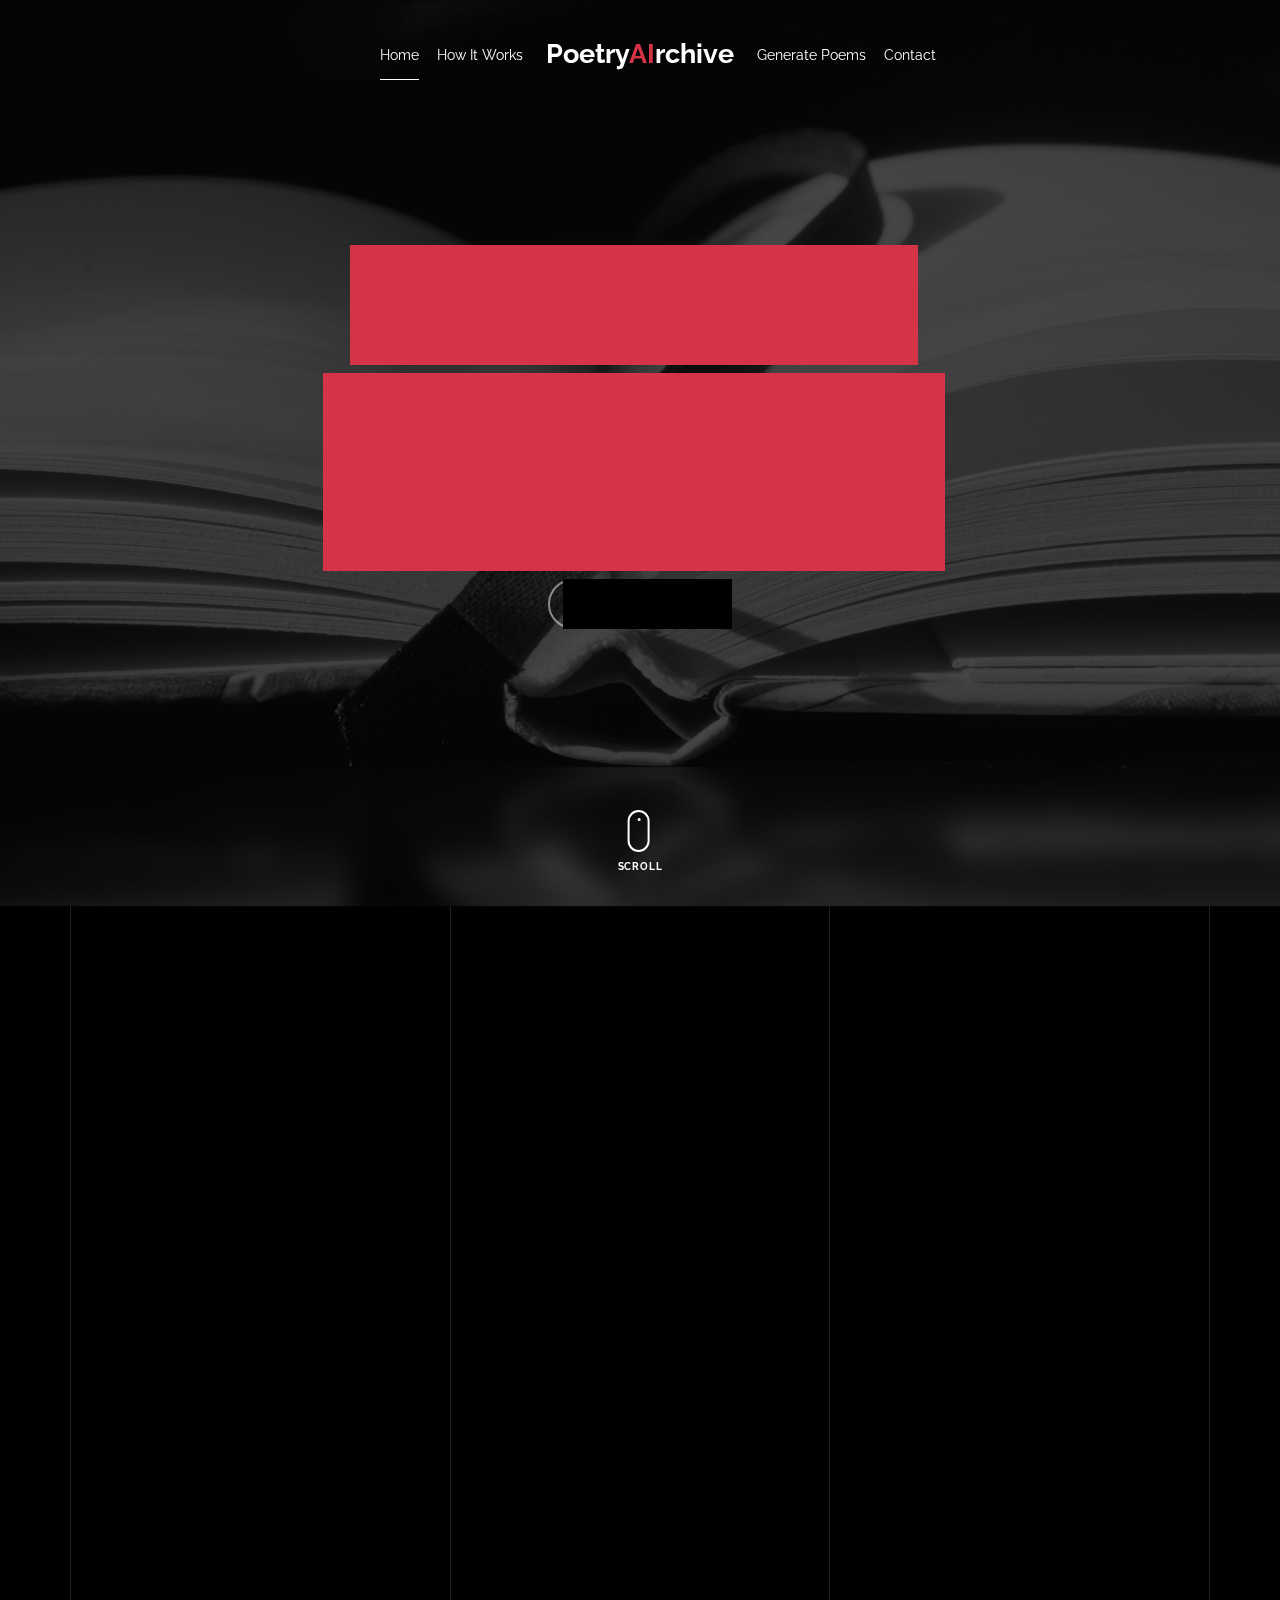
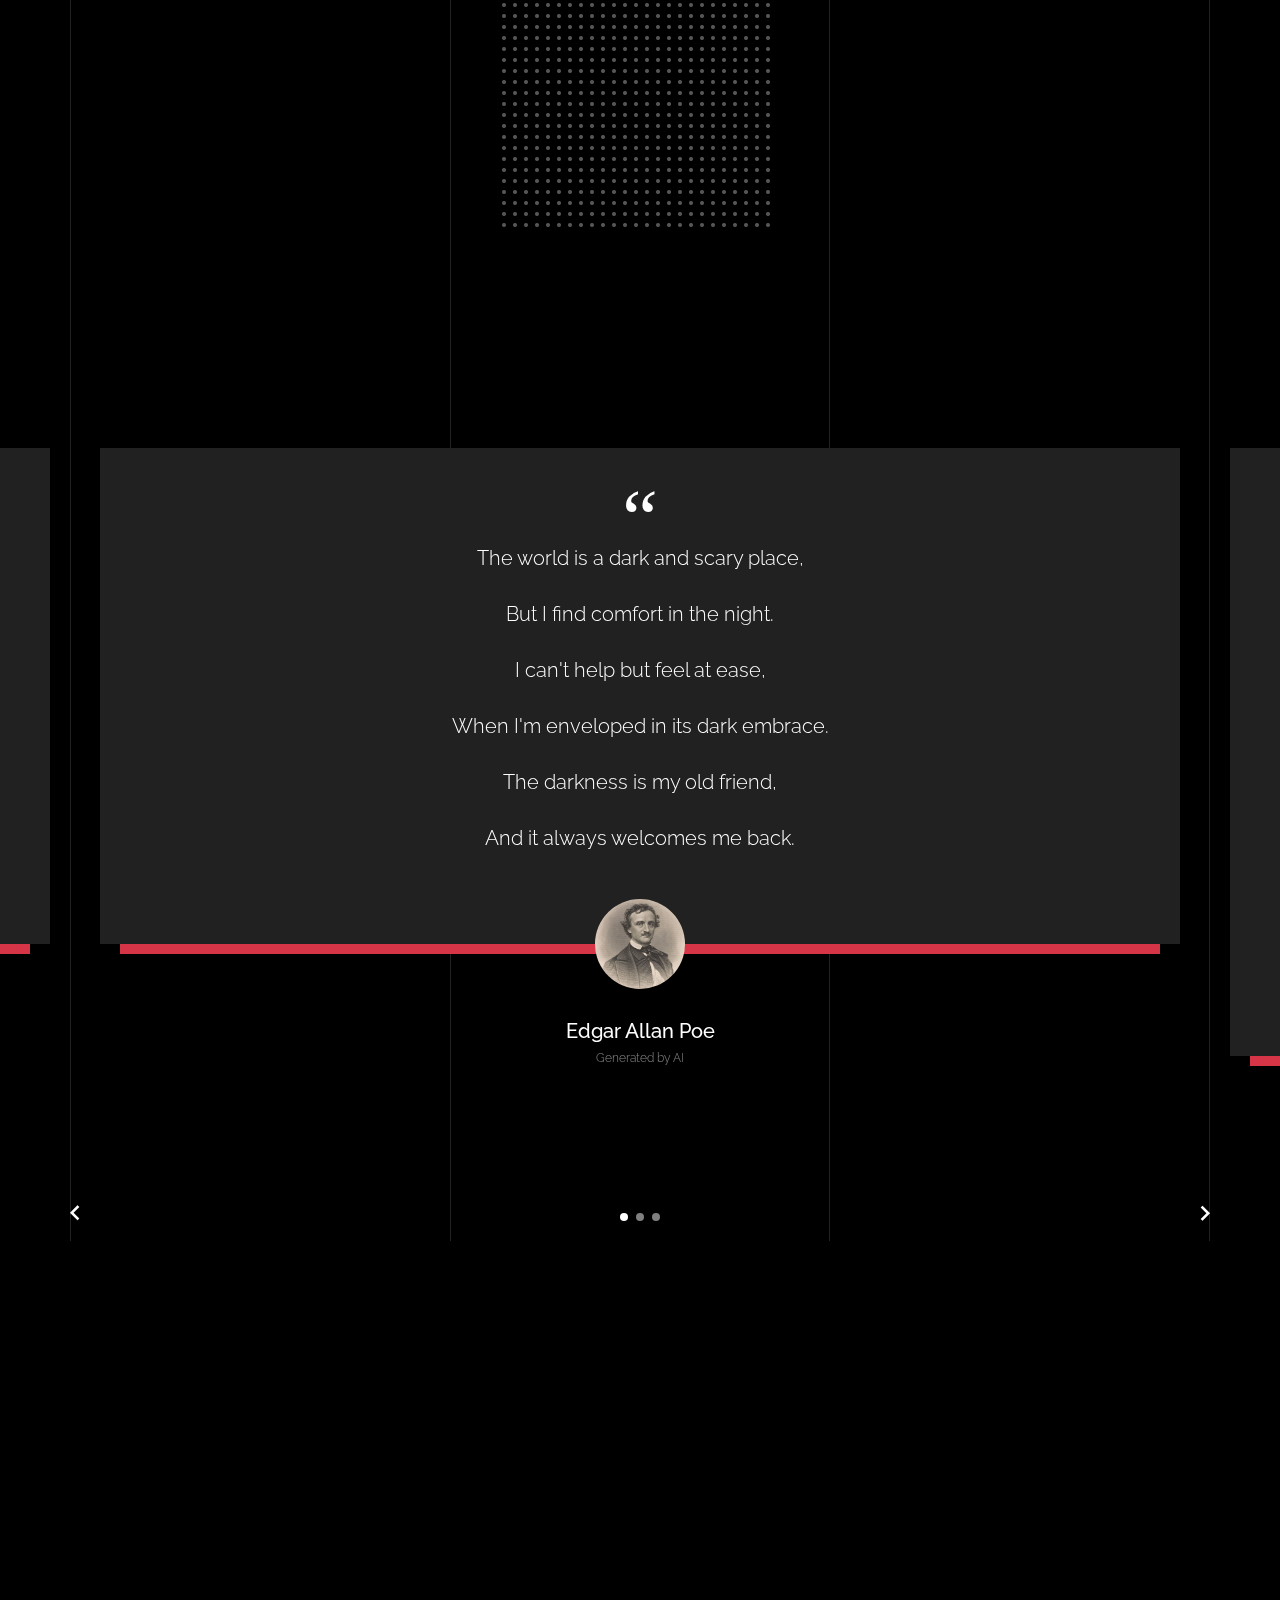
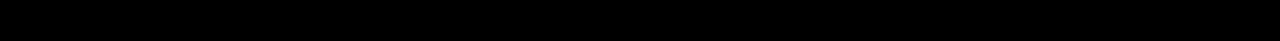
==== commit f717ddc8: "Added generator front-end" ====
--- a/index.html
+++ b/index.html
@@ -67,7 +67,7 @@
             </div>
             <div class="col-md-5 text-right text-lg-left">
               <ul class="site-nav-ul js-clone-nav text-left d-none d-lg-inline-block">
-                <li><a href="#skills-section" class="nav-link">Generate Poems</a></li>
+                <li><a href="generate/index.html" class="nav-link">Generate Poems</a></li>
                 <li><a href="#contact-section" class="nav-link">Contact</a></li>
               </ul>
 
@@ -89,7 +89,7 @@
             <div class="col-md-7 mx-auto text-center">
               <h1 class="heading gsap-reveal-hero">Poetry<FONT COLOR="#ff0000">AI</FONT>rchive</h1>
               <h2 class="subheading gsap-reveal-hero">Get ready to be blown away by the power of poetry! This site features the best AI-powered poems from famous American Poets!</h2>
-                          <p class="gsap-reveal"><a href="#" class="btn btn-outline-pill btn-custom-light">Generate Poems </a></p>
+                          <p class="gsap-reveal"><a href="generate/index.html" class="btn btn-outline-pill btn-custom-light">Generate Poems </a></p>
 			</div>
 
           </div>
